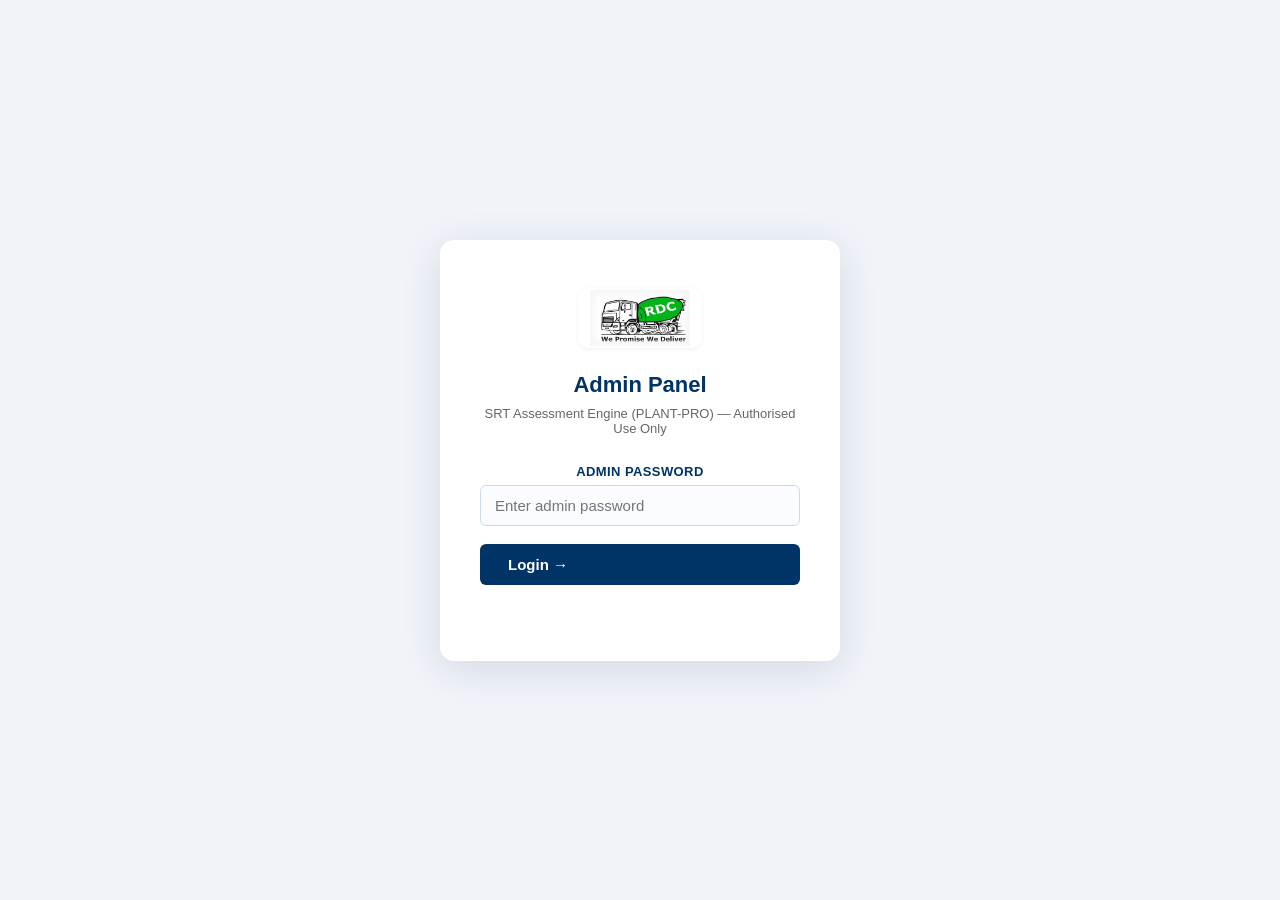
==== static/admin.html @ af44417e "SRT: add the Plant Quality Incharge (PQI) assessment beside Plant Manager A second assessment in the" ====
<!DOCTYPE html>
<html lang="en">
<head>
  <meta charset="UTF-8"/>
  <meta name="viewport" content="width=device-width, initial-scale=1.0"/>
  <title>Admin Panel – RDC SRT Assessment</title>
  <!-- v4.22 — skill v2.5: 9-cap, double-pass extreme-total review, per-competency recognition, top tier gated >250, integrity override, re-baseline batch -->
  <link rel="stylesheet" href="/static/style.css?v=4.23"/>
  <style>
    body { background: #f0f3f8; }

    /* ── Login ── */
    .login-wrap {
      min-height: 100vh; display: flex; align-items: center; justify-content: center;
    }
    .login-card {
      background: #fff; border-radius: 14px; padding: 48px 40px;
      box-shadow: 0 8px 40px rgba(0,51,102,.12); max-width: 400px; width: 100%;
      text-align: center;
    }
    .login-logo { font-size: 13px; font-weight: 800; letter-spacing: 4px; color: var(--blue);
      background: var(--blue-light); padding: 6px 18px; border-radius: 20px;
      display: inline-block; margin-bottom: 24px; }
    .login-title { font-size: 22px; font-weight: 700; color: var(--blue); margin-bottom: 8px; }
    .login-sub   { font-size: 13px; color: var(--grey-mid); margin-bottom: 28px; }
    .login-err   { color: var(--red); font-size: 13px; margin-top: 10px; min-height: 18px; }

    /* ── Dashboard ── */
    #dashboard { display: none; }

    .dash-header {
      background: var(--blue); color: #fff;
      padding: 14px 28px; display: flex; align-items: center;
      justify-content: space-between; gap: 16px;
    }
    .dash-header h1 { font-size: 17px; font-weight: 700; margin: 0; }
    .dash-header .sub { font-size: 12px; opacity: .75; }
    .dash-logout { background: rgba(255,255,255,.15); border: 1px solid rgba(255,255,255,.3);
      color: #fff; padding: 6px 16px; border-radius: 6px; cursor: pointer; font-size: 12px; }
    .dash-logout:hover { background: rgba(255,255,255,.25); }

    /* Stats row */
    .stats-row {
      display: flex; gap: 14px; flex-wrap: wrap; padding: 20px 24px 0;
    }
    .stat-card {
      background: #fff; border-radius: 10px; padding: 16px 24px; flex: 1; min-width: 140px;
      box-shadow: 0 2px 10px rgba(0,51,102,.07); text-align: center;
    }
    .stat-num   { font-size: 28px; font-weight: 800; color: var(--blue); }
    .stat-label { font-size: 12px; color: var(--grey-mid); margin-top: 2px; }

    /* Toolbar */
    .toolbar {
      display: flex; gap: 10px; align-items: center;
      padding: 16px 24px; flex-wrap: wrap;
    }
    .toolbar input {
      padding: 8px 14px; border: 1px solid #d0d9e6; border-radius: 7px;
      font-size: 13px; width: 220px;
    }
    .btn-refresh { background: var(--blue-light); color: var(--blue); border: none;
      padding: 8px 16px; border-radius: 7px; cursor: pointer; font-size: 13px; font-weight: 600; }
    .btn-refresh:hover { background: #d0ddf0; }

    /* Table */
    .table-wrap { padding: 0 24px 24px; overflow-x: auto; }
    table { width: 100%; border-collapse: collapse; background: #fff;
      border-radius: 10px; overflow: hidden; box-shadow: 0 2px 10px rgba(0,51,102,.07); }
    thead th {
      background: var(--blue); color: #fff; font-size: 12px; font-weight: 700;
      padding: 12px 14px; text-align: left; letter-spacing: .5px; text-transform: uppercase;
    }
    tbody tr { border-bottom: 1px solid #eef1f6; transition: background .15s; }
    tbody tr:hover { background: var(--blue-light); }
    tbody td { padding: 11px 14px; font-size: 13px; color: #333; vertical-align: middle; }
    tbody tr:last-child { border-bottom: none; }

    /* Status badges */
    .badge-completed  { background:#d4edda; color:#155724; padding:3px 10px; border-radius:12px; font-size:11px; font-weight:700; }
    .badge-progress   { background:#fff3cd; color:#856404; padding:3px 10px; border-radius:12px; font-size:11px; font-weight:700; }
    .badge-processing { background:#cfe2ff; color:#084298; padding:3px 10px; border-radius:12px; font-size:11px; font-weight:700; }
    .badge-failed     { background:#f8d7da; color:#721c24; padding:3px 10px; border-radius:12px; font-size:11px; font-weight:700; }
    .badge-stuck      { background:#fbd5b5; color:#7a3e00; padding:3px 10px; border-radius:12px; font-size:11px; font-weight:700; }
    /* Recruitment candidate — not on the employee master. Sits beside the
       name rather than in a column of its own: the table is already twelve
       columns wide, and this only ever applies to a minority of rows. */
    .badge-external   { background:#e6d9f5; color:#4b2c7a; padding:2px 8px; border-radius:12px; font-size:10px; font-weight:700; margin-left:6px; vertical-align:middle; }
    .version-badge    { background: rgba(255,255,255,.18); color:#fff; padding:3px 10px; border-radius:12px; font-size:11px; font-weight:700; letter-spacing:.5px; margin-left:8px; }
    .btn-diagnose { background: #6f42c1; color: #fff; border: none; padding: 5px 10px;
      border-radius: 6px; cursor: pointer; font-size: 12px; font-weight: 600; margin-left: 6px; }
    .btn-diagnose:hover { background: #5832a0; }
    .btn-clearlock { background: #fd7e14; color: #fff; border: none; padding: 5px 10px;
      border-radius: 6px; cursor: pointer; font-size: 12px; font-weight: 600; margin-left: 6px; }
    .btn-clearlock:hover { background: #c8600c; }

    /* Readiness colors — v2.4 5-tier */
    .ready-high { color: #0f5a0f; font-weight: 700; }  /* Ready for Higher Responsibility */
    .ready-pm   { color: #1a7a1a; font-weight: 700; }  /* Ready to be Plant Manager */
    .ready-mid  { color: #cc7700; font-weight: 700; }  /* Ready with Structured Support */
    .ready-low  { color: #cc0000; font-weight: 700; }  /* Not Yet Ready */
    .ready-vlow { color: #7a0000; font-weight: 700; }  /* Low Potential */

    /* Action buttons */
    .btn-view { background: var(--blue); color: #fff; border: none; padding: 5px 12px;
      border-radius: 6px; cursor: pointer; font-size: 12px; font-weight: 600; }
    .btn-view:hover { background: #002244; }
    .btn-pdf  { background: var(--gold); color: #fff; border: none; padding: 5px 12px;
      border-radius: 6px; cursor: pointer; font-size: 12px; font-weight: 600; margin-left: 6px; }
    .btn-pdf:hover { background: #a5780a; }
    .btn-pdf.disabled { background: #ccc; cursor: not-allowed; }
    .btn-del  { background: #dc3545; color: #fff; border: none; padding: 5px 12px;
      border-radius: 6px; cursor: pointer; font-size: 12px; font-weight: 600; margin-left: 6px; }
    .btn-del:hover { background: #a71d2a; }
    .btn-reset { background: #6c757d; color: #fff; border: none; padding: 5px 12px;
      border-radius: 6px; cursor: pointer; font-size: 12px; font-weight: 600; margin-left: 6px; }
    .btn-reset:hover { background: #545b62; }
    .btn-rescore { background: #17a2b8; color: #fff; border: none; padding: 5px 12px;
      border-radius: 6px; cursor: pointer; font-size: 12px; font-weight: 600; margin-left: 6px; }
    .btn-rescore:hover { background: #117a8b; }
    .btn-rescore-bulk { background: #e67e22; color: #fff; border: none;
      padding: 8px 14px; border-radius: 7px; cursor: pointer;
      font-size: 13px; font-weight: 700; }
    .btn-rescore-bulk:hover { background: #b35f10; }
    .btn-rescore-bulk:disabled { background: #ccc; cursor: not-allowed; }

    /* Access code modal */
    .ac-modal-bg {
      display: none; position: fixed; inset: 0; background: rgba(0,0,0,.55);
      z-index: 2000; justify-content: center; align-items: center;
      padding: 20px; overflow-y: auto;
    }
    .ac-modal-bg.show { display: flex; }
    .ac-modal-box {
      background: #fff; border-radius: 14px; width: 100%; max-width: 560px;
      padding: 32px; position: relative; box-shadow: 0 8px 40px rgba(0,51,102,.18);
      margin: auto;
    }
    .ac-code-display {
      background: var(--blue-light); border: 2px dashed var(--blue);
      border-radius: 10px; padding: 18px; text-align: center;
      margin: 16px 0;
    }
    .ac-code-value {
      font-family: 'Courier New', monospace;
      font-size: 30px; font-weight: 800; letter-spacing: 6px;
      color: var(--blue);
    }
    .ac-code-meta {
      font-size: 12px; color: var(--grey-mid); margin-top: 6px;
    }
    .ac-btn-copy {
      background: var(--gold); color: #fff; border: none;
      padding: 7px 14px; border-radius: 6px; cursor: pointer;
      font-size: 12px; font-weight: 600; margin-top: 10px;
    }
    .ac-btn-copy:hover { background: #a5780a; }
    .ac-share-url {
      word-break: break-all; background: #f7faff;
      padding: 10px 14px; border-radius: 7px;
      font-family: 'Courier New', monospace; font-size: 12px;
      color: var(--blue); margin-top: 8px;
    }
    .ac-list-wrap {
      margin-top: 24px; border-top: 1px solid #eef1f6; padding-top: 16px;
    }
    .ac-list-row {
      display: flex; align-items: center; gap: 10px;
      padding: 8px 0; border-bottom: 1px solid #f0f3f8; font-size: 13px;
    }
    .ac-list-code {
      font-family: 'Courier New', monospace; font-weight: 700;
      color: var(--blue); font-size: 14px; letter-spacing: 2px; flex: 1;
    }
    .ac-list-usage {
      padding: 2px 10px; border-radius: 12px; font-size: 11px; font-weight: 700;
    }
    .ac-usage-free { background: #d4edda; color: #155724; }
    .ac-usage-part { background: #fff3cd; color: #856404; }
    .ac-usage-full { background: #f8d7da; color: #721c24; }
    .ac-btn-small-del {
      background: #dc3545; color: #fff; border: none; padding: 3px 9px;
      border-radius: 5px; cursor: pointer; font-size: 11px; font-weight: 600;
    }
    .ac-btn-small-del:hover { background: #a71d2a; }

    /* Quick Test modal */
    .qt-modal-bg {
      display: none; position: fixed; inset: 0; background: rgba(0,0,0,.55);
      z-index: 2000; justify-content: center; align-items: center;
    }
    .qt-modal-bg.show { display: flex; }
    .qt-modal-box {
      background: #fff; border-radius: 14px; width: 100%; max-width: 480px;
      padding: 32px; position: relative; box-shadow: 0 8px 40px rgba(0,51,102,.18);
    }
    .qt-status {
      margin-top: 14px; font-size: 13px; padding: 10px 14px;
      border-radius: 7px; display: none;
    }
    .qt-status.info { background: #e8f0f7; color: var(--blue); display: block; }
    .qt-status.ok   { background: #d4edda; color: #155724;     display: block; }
    .qt-status.err  { background: #f8d7da; color: #721c24;     display: block; }
    .qt-bar-outer { background: #eef1f6; border-radius: 6px; height: 10px; margin-top: 10px; overflow: hidden; }
    .qt-bar-inner { height: 100%; border-radius: 6px; background: var(--gold); width: 0%; transition: width .4s; }

    /* Empty state */
    .empty-state { text-align: center; padding: 48px 24px; color: var(--grey-mid); }
    .empty-icon  { font-size: 40px; margin-bottom: 12px; }

    /* Report modal */
    .modal-bg {
      display: none; position: fixed; inset: 0; background: rgba(0,0,0,.55);
      z-index: 1000; justify-content: center; align-items: flex-start;
      padding: 40px 16px; overflow-y: auto;
    }
    .modal-bg.show { display: flex; }
    .modal-box {
      background: #fff; border-radius: 14px; width: 100%; max-width: 860px;
      padding: 32px; position: relative; margin: auto;
    }
    .modal-close {
      position: absolute; top: 16px; right: 16px;
      background: #f0f3f8; border: none; border-radius: 50%;
      width: 34px; height: 34px; font-size: 18px; cursor: pointer; font-weight: 700;
    }
    .modal-close:hover { background: #e0e5ef; }
    .modal-title { font-size: 18px; font-weight: 700; color: var(--blue); margin-bottom: 6px; }
    .modal-sub   { font-size: 13px; color: var(--grey-mid); margin-bottom: 24px; }

    .score-hero-sm {
      display: flex; gap: 14px; flex-wrap: wrap; margin-bottom: 20px;
    }
    .score-box-sm {
      background: var(--blue-light); border-radius: 8px; padding: 14px 20px;
      text-align: center; flex: 1; min-width: 120px;
    }
    .score-box-sm .num  { font-size: 24px; font-weight: 800; color: var(--blue); }
    .score-box-sm .lbl  { font-size: 11px; color: var(--grey-mid); margin-top: 2px; }

    /* Competency table in modal */
    .comp-modal-row {
      display: flex; align-items: center; gap: 10px;
      padding: 8px 0; border-bottom: 1px solid #f0f3f8;
    }
    .comp-modal-name { flex: 1; font-size: 13px; color: #333; }
    .comp-modal-bar  { flex: 2; background: #eef1f6; border-radius: 4px; height: 10px; overflow: hidden; }
    .comp-modal-fill { height: 100%; border-radius: 4px; }
    .comp-modal-score{ width: 40px; text-align: right; font-size: 13px; font-weight: 700; color: var(--blue); }

    /* ── Assessment tabs (Plant Manager / PQI) ── */
    .assess-tabs { display: flex; gap: 6px; padding: 16px 24px 0; }
    .assess-tab {
      background: #fff; border: 1px solid #d0d9e6; color: var(--blue); border-radius: 8px 8px 0 0;
      padding: 9px 18px; font-size: 13px; font-weight: 700; cursor: pointer;
    }
    .assess-tab.active { background: var(--blue); color: #fff; border-color: var(--blue); }
    .type-badge { padding: 2px 8px; border-radius: 10px; font-size: 10px; font-weight: 700; margin-left: 6px; }
    .type-badge.pm  { background: #e8f0f7; color: var(--blue); }
    .type-badge.pqi { background: #fff3cd; color: #7a5b00; }
    .pqi-banner { margin: 12px 24px 0; padding: 10px 14px; border-radius: 8px; font-size: 13px; display: none; }
    .pqi-banner.err  { background: #f8d7da; color: #721c24; display: block; }
    .pqi-banner.warn { background: #fff8e1; color: #5a4500; display: block; }
    .badge-review { background:#fbd5b5; color:#7a3e00; padding:2px 8px; border-radius:12px; font-size:10px; font-weight:700; margin-left:4px; }
    .ready-dev { color: #cc7700; font-weight: 700; }
    .pqi-section { margin-bottom: 18px; }
    .pqi-section h4 { font-size: 13px; color: var(--blue); margin: 0 0 8px; }
    .pqi-alert { padding: 10px 14px; border-radius: 8px; font-size: 13px; margin-bottom: 14px; }
    .pqi-alert.review { background: #fff4e0; border: 1px solid #cc7700; color: #5a3a00; }
    .pqi-alert.flag   { background: #fdecec; border: 1px solid #cc0000; color: #6b0000; }
    .srt-detail { border: 1px solid #e3e8ee; border-radius: 8px; margin-bottom: 8px; }
    .srt-detail summary { cursor: pointer; padding: 8px 12px; font-size: 13px; font-weight: 600; color: #333; }
    .srt-detail .body { padding: 0 12px 10px; font-size: 12.5px; color: #333; line-height: 1.55; }
  </style>
</head>
<body>

<!-- ── LOGIN ───────────────────────────────────────────────────────────────── -->
<div id="loginWrap" class="login-wrap">
  <div class="login-card">
    <div class="login-logo" style="display:inline-flex;align-items:center;justify-content:center;height:60px;padding:4px 12px;background:#fff;border-radius:10px;box-shadow:0 1px 4px rgba(0,0,0,.06);">
      <img src="/static/rdc-logo.png?v=1" alt="RDC" style="max-height:56px;max-width:160px;object-fit:contain;display:block;" onerror="this.remove();this.parentNode.textContent='RDC CONCRETE';this.parentNode.style.padding='6px 18px';" />
    </div>
    <div class="login-title">Admin Panel</div>
    <div class="login-sub">SRT Assessment Engine (PLANT-PRO) — Authorised Use Only</div>
    <div class="form-group">
      <label>Admin Password</label>
      <input type="password" id="pwInput" placeholder="Enter admin password"
        onkeydown="if(event.key==='Enter') doLogin()" autocomplete="current-password"/>
    </div>
    <button class="btn btn-primary" style="width:100%;" onclick="doLogin()">Login →</button>
    <div class="login-err" id="loginErr"></div>
  </div>
</div>

<!-- ── DASHBOARD ───────────────────────────────────────────────────────────── -->
<div id="dashboard">

  <div class="dash-header">
    <div style="display:flex;align-items:center;gap:14px;">
      <div style="width:110px;height:56px;background:#fff;border-radius:8px;padding:4px 8px;display:flex;align-items:center;justify-content:center;flex-shrink:0;">
        <img src="/static/rdc-logo.png?v=1" alt="RDC" style="max-width:100%;max-height:100%;object-fit:contain;display:block;" onerror="this.remove();this.parentNode.style.color='var(--blue)';this.parentNode.style.fontWeight='900';this.parentNode.style.fontSize='20px';this.parentNode.textContent='RDC';" />
      </div>
      <div>
        <h1>
          RDC – Plant Incharge Situation Based Competency Assessment Engine (PLANT-PRO)
          <span class="version-badge" title="Frontend build — confirms this browser has the latest admin.html loaded">v4.22</span>
        </h1>
        <div class="sub">Admin Panel | Confidential – Head Office Use Only</div>
      </div>
    </div>
    <span id="hrIdentity" style="display:none;margin-right:12px;font-size:13px;opacity:.75;"></span>
    <button class="dash-logout" onclick="logout()">Logout</button>
  </div>

  <!-- Which assessment the dashboard shows. HR chooses here; candidates never
       choose — their access code decides. -->
  <div class="assess-tabs" id="assessTabs">
    <button class="assess-tab active" id="tab-plant_manager" onclick="setAssessment('plant_manager')">Plant Manager</button>
    <button class="assess-tab" id="tab-pqi" onclick="setAssessment('pqi')">Plant Quality Incharge (PQI)</button>
  </div>
  <div class="pqi-banner" id="pqiBanner"></div>

  <div class="stats-row" id="statsRow">
    <div class="stat-card"><div class="stat-num" id="st-total">0</div><div class="stat-label">Total Assessments</div></div>
    <div class="stat-card"><div class="stat-num" id="st-done">0</div><div class="stat-label">Completed</div></div>
    <div class="stat-card"><div class="stat-num" id="st-inprog">0</div><div class="stat-label">In Progress</div></div>
    <div class="stat-card"><div class="stat-num" id="st-avg">—</div><div class="stat-label" id="st-avg-label">Avg Score (/300)</div></div>
  </div>

  <div class="toolbar">
    <input type="text" id="searchInput" placeholder="🔍 Search by name or plant…" oninput="renderTable()"/>
    <button class="btn-refresh" onclick="loadSessions()">↻ Refresh</button>
    <button class="btn btn-outline btn-sm" onclick="openAccessCodeModal()" title="Generate a 10-digit access code HR can share with up to 10 candidates">+ New Assessment</button>
    <button class="btn btn-primary btn-sm" onclick="openQuickTest()" title="Run a full pipeline test without answering 30 questions">🧪 Quick Test</button>
    <button class="btn-rescore-bulk" onclick="rescoreAllStuck()" title="Rescue every session that has all 30 answers but is stuck 'In Progress'. Uses stored transcripts — no candidate involvement. Processes 2 at a time.">🚑 Rescore All Stuck</button>
    <button class="btn-rescore-bulk" style="background:#8e44ad;" onclick="rescoreValidationBatch()" title="RE-BASELINE: force-full rescore ALL completed sessions under the current skill (v2.5). Wipes prior scores so every question is re-scored fresh. ~30 calls/candidate — slow and uses API quota. Use after a skill calibration change.">⟳⟳ Re-baseline All</button>
  </div>

  <div class="table-wrap">
    <table>
      <thead id="sessionsHead">
        <tr>
          <th>#</th>
          <th>Candidate Name</th>
          <th>Plant Location</th>
          <th>Date</th>
          <th>Created</th>
          <th>Status</th>
          <th>Score /300</th>
          <th>Normalised %</th>
          <th>Readiness</th>
          <th>Answered</th>
          <th>Actions</th>
          <th>Delete</th>
        </tr>
      </thead>
      <tbody id="sessionsBody"></tbody>
    </table>
    <div class="empty-state" id="emptyState" style="display:none;">
      <div class="empty-icon">📋</div>
      <div>No assessments found.</div>
    </div>
  </div>
</div>

<!-- ── QUICK TEST MODAL ──────────────────────────────────────────────────────── -->
<div class="qt-modal-bg" id="qtModal">
  <div class="qt-modal-box">
    <button class="modal-close" onclick="closeQuickTest()">✕</button>
    <div class="modal-title">🧪 Quick Test — Pipeline Check</div>
    <div class="modal-sub" style="margin-bottom:20px;">
      Creates a dummy assessment session with auto-generated answers and runs the full
      scoring + report + PDF pipeline. No need to answer 30 questions.
    </div>
    <div class="form-group">
      <label>Assessment</label>
      <select id="qt-type" style="width:100%;padding:8px 12px;border:1px solid #d0d9e6;border-radius:7px;font-size:13px;">
        <option value="plant_manager">Plant Manager</option>
        <option value="pqi">Plant Quality Incharge (PQI)</option>
      </select>
    </div>
    <div class="form-group" style="margin-top:12px;">
      <label>Test Candidate Name</label>
      <input type="text" id="qt-name" value="Admin Test Run" style="width:100%;padding:8px 12px;border:1px solid #d0d9e6;border-radius:7px;font-size:13px;"/>
    </div>
    <div class="form-group" style="margin-top:12px;">
      <label>Plant Location</label>
      <input type="text" id="qt-plant" value="Test Plant – QA" style="width:100%;padding:8px 12px;border:1px solid #d0d9e6;border-radius:7px;font-size:13px;"/>
    </div>
    <div style="margin-top:20px; display:flex; gap:10px;">
      <button class="btn btn-primary" id="qt-start-btn" onclick="startQuickTest()" style="flex:1;">▶ Start Test</button>
      <button class="btn btn-outline" onclick="closeQuickTest()">Cancel</button>
    </div>
    <div class="qt-status" id="qt-status"></div>
    <div class="qt-bar-outer" id="qt-bar-outer" style="display:none;">
      <div class="qt-bar-inner" id="qt-bar"></div>
    </div>
    <div id="qt-sid" style="margin-top:10px;font-size:11px;color:#888;word-break:break-all;"></div>
  </div>
</div>

<!-- ── ACCESS CODE MODAL ────────────────────────────────────────────────────── -->
<div class="ac-modal-bg" id="acModal">
  <div class="ac-modal-box">
    <button class="modal-close" onclick="closeAccessCodeModal()">✕</button>
    <div class="modal-title">🔑 New Assessment — Generate Access Code</div>
    <div class="modal-sub" style="margin-bottom:14px;">
      Generate a 10-digit access code that HR can share with candidates.
      Up to <strong>10 candidates</strong> can use the same code to start their assessment.
    </div>

    <div class="form-group">
      <label>Assessment this code starts *</label>
      <div style="display:flex;gap:18px;font-size:13px;margin-top:4px;">
        <label style="font-weight:600;"><input type="radio" name="ac-type" value="plant_manager" checked/> Plant Manager</label>
        <label style="font-weight:600;"><input type="radio" name="ac-type" value="pqi"/> Plant Quality Incharge (PQI)</label>
      </div>
      <div style="font-size:11px;color:var(--grey-mid);margin-top:4px;">The code alone decides the assessment — candidates are never offered a choice.</div>
    </div>

    <div class="form-group" style="margin-top:12px;">
      <label>Optional Label (for your reference only)</label>
      <input type="text" id="ac-label" placeholder="e.g., Bangalore batch 1 / Nov-2026"
             style="width:100%;padding:8px 12px;border:1px solid #d0d9e6;border-radius:7px;font-size:13px;"/>
    </div>

    <div style="margin-top:14px;">
      <button class="btn btn-primary" id="ac-gen-btn" onclick="generateAccessCode()" style="width:100%;">
        ✨ Generate New 10-Digit Code
      </button>
    </div>

    <!-- Newly generated code panel -->
    <div id="ac-new-code-wrap" style="display:none;">
      <div class="ac-code-display">
        <div style="font-size:12px;color:var(--grey-mid);margin-bottom:4px;">NEW ACCESS CODE</div>
        <div class="ac-code-value" id="ac-new-code">0000000000</div>
        <div class="ac-code-meta" id="ac-new-meta">Up to 10 uses · share with HR</div>
        <button class="ac-btn-copy" onclick="copyAccessCode()">📋 Copy Code</button>
      </div>

      <div style="background:#fff8e1;border-left:4px solid var(--gold);padding:12px 14px;border-radius:6px;font-size:12px;color:#5a4500;margin-top:10px;line-height:1.6;">
        <strong>🔒 Anti-cheating rule:</strong> Share the code with the candidate
        <em>only</em> when they are online and ready to begin. Never include the
        code in the assessment link. Send the candidate this common URL only:
      </div>
      <div class="ac-share-url" id="ac-share-url">—</div>
      <button class="ac-btn-copy" onclick="copyShareUrl()" style="background:var(--blue);margin-top:6px;">📋 Copy Assessment URL</button>
    </div>

    <!-- List of existing codes -->
    <div class="ac-list-wrap">
      <div style="display:flex;justify-content:space-between;align-items:center;margin-bottom:8px;">
        <strong style="font-size:13px;color:var(--blue);">Existing Access Codes</strong>
        <button class="btn-refresh" style="padding:4px 10px;font-size:11px;" onclick="loadAccessCodes()">↻ Refresh</button>
      </div>
      <div id="ac-list" style="font-size:13px;">
        <div style="color:var(--grey-mid);padding:10px 0;">Loading…</div>
      </div>
    </div>
  </div>
</div>

<!-- ── REPORT MODAL ─────────────────────────────────────────────────────────── -->
<div class="modal-bg" id="reportModal">
  <div class="modal-box">
    <button class="modal-close" onclick="closeModal()">✕</button>
    <div class="modal-title" id="m-title">Assessment Report</div>
    <div class="modal-sub"  id="m-sub"></div>

    <div class="score-hero-sm">
      <div class="score-box-sm"><div class="num" id="m-total">—</div><div class="lbl">Score /300</div></div>
      <div class="score-box-sm"><div class="num" id="m-pct">—</div><div class="lbl">Normalised %</div></div>
      <div class="score-box-sm"><div class="num" id="m-ready" style="font-size:14px;">—</div><div class="lbl">Readiness</div></div>
    </div>

    <div style="margin-bottom:16px;">
      <strong style="font-size:13px;color:var(--blue);">Competency Scores</strong>
      <div id="m-competencies" style="margin-top:10px;"></div>
    </div>

    <div style="display:flex; gap:16px; flex-wrap:wrap; margin-bottom:16px;">
      <div style="flex:1; min-width:200px;">
        <strong style="font-size:13px;color:var(--blue);">Top Strengths</strong>
        <ul id="m-strengths" style="margin-top:8px; font-size:13px; color:#333; padding-left:18px;"></ul>
      </div>
      <div style="flex:1; min-width:200px;">
        <strong style="font-size:13px;color:var(--blue);">Development Areas</strong>
        <ul id="m-devareas" style="margin-top:8px; font-size:13px; color:#333; padding-left:18px;"></ul>
      </div>
    </div>

    <div style="margin-bottom:16px;">
      <strong style="font-size:13px;color:var(--blue);">30-60-90 Day Coaching Plan</strong>
      <div id="m-coaching" style="margin-top:10px;"></div>
    </div>

    <div style="text-align:center; margin-top:24px;">
      <button class="btn btn-primary" id="m-pdf-btn" onclick="downloadPdf()">⬇️ Download PDF Report</button>
      &nbsp;
      <button class="btn btn-outline" onclick="closeModal()">Close</button>
    </div>
  </div>
</div>

<script>
let adminToken   = '';
let allSessions  = [];
let currentSid   = '';

// ─── Assessment tabs ─────────────────────────────────────────────────────────
// Which assessment the dashboard shows, remembered per browser. The Plant
// Manager tab renders exactly the table and stats it always did.
let activeAssessment = (() => {
  try { return localStorage.getItem('rdc_admin_assessment') === 'pqi' ? 'pqi' : 'plant_manager'; }
  catch (_) { return 'plant_manager'; }
})();
let pqiMasterStatus = null;

const TABLE_HEADERS = {
  plant_manager: ['#', 'Candidate Name', 'Plant Location', 'Date', 'Created', 'Status', 'Score /300',
                  'Normalised %', 'Readiness', 'Answered', 'Actions', 'Delete'],
  pqi:           ['#', 'Candidate Name', 'Plant Location', 'Date', 'Created', 'Status', 'Overall /100',
                  'Technical', 'Business', 'AFI', 'Readiness', 'Answered', 'Actions', 'Delete'],
};

function setAssessment(type) {
  activeAssessment = type === 'pqi' ? 'pqi' : 'plant_manager';
  try { localStorage.setItem('rdc_admin_assessment', activeAssessment); } catch (_) {}
  document.getElementById('tab-plant_manager').classList.toggle('active', activeAssessment === 'plant_manager');
  document.getElementById('tab-pqi').classList.toggle('active', activeAssessment === 'pqi');
  document.getElementById('sessionsHead').innerHTML =
    '<tr>' + TABLE_HEADERS[activeAssessment].map(h => `<th>${h}</th>`).join('') + '</tr>';
  document.getElementById('st-avg-label').textContent =
    activeAssessment === 'pqi' ? 'Avg Overall (/100)' : 'Avg Score (/300)';
  renderPqiBanner();
  updateStats();
  renderTable();
}

function sessionsOfActiveType() {
  return allSessions.filter(s => (s.assessment_type || 'plant_manager') === activeAssessment);
}

async function loadPqiMaster() {
  try {
    const res = await fetch('/api/admin/pqi-master', { headers: { 'X-Admin-Token': adminToken } });
    if (res.ok) pqiMasterStatus = await res.json();
  } catch (_) {}
  renderPqiBanner();
}

function renderPqiBanner() {
  const el = document.getElementById('pqiBanner');
  el.className = 'pqi-banner';
  el.innerHTML = '';
  if (activeAssessment !== 'pqi' || !pqiMasterStatus) return;
  const m = pqiMasterStatus;
  if (!m.available) {
    el.className = 'pqi-banner err';
    el.innerHTML = '<strong>PQI is unavailable</strong> — the master workbook failed validation, so PQI codes '
      + 'cannot be generated or started. Plant Manager is not affected.<br><small>' + escHtml(m.error || '') + '</small>';
    return;
  }
  el.className = 'pqi-banner warn';
  el.innerHTML = `Master <strong>${escHtml(m.version)}</strong> (${escHtml(m.status)}) · ${escHtml(m.rubric_version)}`
    + ` · ${m.srts} SRTs · evaluator ${escHtml(m.evaluator_model)}`
    + ((m.warnings || []).length ? '<br><small>⚠ ' + m.warnings.map(escHtml).join('<br>⚠ ') + '</small>' : '');
}

// ─── Login ───────────────────────────────────────────────────────────────────
async function doLogin() {
  const pw = document.getElementById('pwInput').value;
  document.getElementById('loginErr').textContent = '';
  try {
    const res = await fetch('/api/admin/login', {
      method: 'POST',
      headers: { 'Content-Type': 'application/json' },
      body: JSON.stringify({ password: pw }),
    });
    if (!res.ok) throw new Error('Wrong password');
    const d = await res.json();
    adminToken = d.token;
    localStorage.setItem('rdc_admin_token', adminToken);
    showDashboard();
  } catch (e) {
    document.getElementById('loginErr').textContent = '❌ ' + e.message;
  }
}

// Set when the HR platform has already identified us; null on Railway/local.
let hrEmail = null;

function logout() {
  // Signed in through the HR portal: clearing local state achieves nothing,
  // since the next load is recognised again. End the shared session instead.
  if (hrEmail) { window.location.href = '/api/auth/logout'; return; }
  adminToken = '';
  localStorage.removeItem('rdc_admin_token');
  document.getElementById('dashboard').style.display = 'none';
  document.getElementById('loginWrap').style.display = 'flex';
}

// On the HR platform nginx has already checked us against the HR allowlist, so
// asking for the password again is pointless. Ask who we are; fall back to the
// stored token, then to the login screen.
window.onload = async () => {
  try {
    const res = await fetch('/api/admin/me');
    if (res.ok) {
      const d = await res.json();
      if (d.email) {
        hrEmail = d.email;
        const badge = document.getElementById('hrIdentity');
        if (badge) { badge.textContent = d.email; badge.style.display = 'inline'; }
        showDashboard();
        return;
      }
    }
  } catch (e) { /* fall through */ }
  const t = localStorage.getItem('rdc_admin_token');
  if (t) { adminToken = t; showDashboard(); }
};

function showDashboard() {
  document.getElementById('loginWrap').style.display  = 'none';
  document.getElementById('dashboard').style.display  = 'block';
  setAssessment(activeAssessment);
  loadPqiMaster();
  loadSessions();
}

// ─── Load Sessions ────────────────────────────────────────────────────────────
async function loadSessions() {
  try {
    const res = await fetch('/api/admin/sessions', {
      headers: { 'X-Admin-Token': adminToken },
    });
    if (res.status === 401) { logout(); return; }
    allSessions = await res.json();
    updateStats();
    renderTable();
  } catch (e) {
    console.error('Load error', e);
  }
}

function updateStats() {
  const list     = sessionsOfActiveType();
  const isPqiTab = activeAssessment === 'pqi';
  const total    = list.length;
  const done     = list.filter(s => s.status === 'completed').length;
  const inprog   = total - done;
  const scores   = isPqiTab
    ? list.map(s => (s.pqi_headline || {}).overall).filter(v => typeof v === 'number')
    : list.filter(s => typeof s.total_score === 'number').map(s => s.total_score);
  const mean     = scores.length ? scores.reduce((a,b)=>a+b,0)/scores.length : null;
  const avg      = mean === null ? '—' : (isPqiTab ? mean.toFixed(1) : Math.round(mean));

  document.getElementById('st-total').textContent  = total;
  document.getElementById('st-done').textContent   = done;
  document.getElementById('st-inprog').textContent = inprog;
  document.getElementById('st-avg').textContent    = avg;
}

function renderTable() {
  const q   = (document.getElementById('searchInput').value || '').toLowerCase();
  const base = sessionsOfActiveType();
  const filtered = q
    ? base.filter(s =>
        s.candidate_name.toLowerCase().includes(q) ||
        s.plant_location.toLowerCase().includes(q) ||
        // So "external" typed in the search box lists exactly the
        // recruitment sessions.
        (s.candidate_type === 'external' && 'external'.includes(q)))
    : base;

  const body = document.getElementById('sessionsBody');
  body.innerHTML = '';

  if (!filtered.length) {
    document.getElementById('emptyState').style.display = 'block';
    return;
  }
  document.getElementById('emptyState').style.display = 'none';

  filtered.forEach((s, i) => {
    const rawStatus   = s.status || 'in_progress';
    const isDone      = rawStatus === 'completed';
    const isFailed    = rawStatus === 'failed';
    const isProcessing = rawStatus === 'processing';
    // Stable answer count from DB — NOT scores (which gets wiped on rescore).
    const transcripts = s.collected_count || 0;
    const hasAnyAnsw  = transcripts > 0;
    const hasFullAnsw = transcripts >= 30;
    // Rescore is safe whenever there's AT LEAST ONE transcript — the scorer
    // handles empty answers by returning 0 immediately without an API call,
    // so a partial submit (e.g. Sateshwar's 21/30) still produces a usable
    // report (just with 0s for the unanswered questions).
    const canRescore  = hasAnyAnsw;
    // Reset wipes transcripts — only offer it when the candidate has
    // literally zero stored answers. Never show on rows that have any work
    // the candidate submitted.
    const canReset    = !isDone && !hasAnyAnsw;
    // Clear-lock flips a 'processing' lock to 'failed' so Rescore can re-enter.
    const canClearLock = isProcessing;
    const readyCls    = readinessClass(s.readiness);
    const scoreStr    = typeof s.total_score === 'number' ? s.total_score : '—';
    const normStr     = typeof s.normalized === 'number' ? s.normalized.toFixed(1) + '%' : '—';
    // PQI rows show its four headline scores in place of Score /300 and Normalised %.
    const scoreCells  = activeAssessment === 'pqi' ? pqiScoreCells(s, readyCls) : null;

    // Precise status badge — distinguish in_progress (candidate didn't finish)
    // from processing (pipeline running) from failed (errored) from stuck.
    let badgeHtml;
    if (isDone) {
      badgeHtml = `<span class="badge-completed">✅ Completed</span>`;
    } else if (isFailed) {
      const errTip = s.error ? escHtml(s.error) : 'Pipeline failed — click Rescore to retry';
      badgeHtml = `<span class="badge-failed" title="${errTip}">❌ Failed</span>`;
    } else if (isProcessing && hasFullAnsw) {
      // v4.20: differentiate "running" from "actually stuck" using
      // processing_started_at duration. <5 min = likely running. >5 min = stuck.
      let mins = null;
      if (s.processing_started_at) {
        const startMs = new Date(s.processing_started_at).getTime();
        if (!isNaN(startMs)) mins = Math.floor((Date.now() - startMs) / 60000);
      }
      if (mins !== null && mins < 5) {
        badgeHtml = `<span class="badge-processing" title="Pipeline is running now — started ${mins} min ago">🔄 Processing (${mins}m)</span>`;
      } else if (mins !== null) {
        badgeHtml = `<span class="badge-stuck" title="Stuck for ${mins} minutes — pipeline likely died (deploy/OOM). Watchdog auto-fails sessions stuck >15 min so you can Rescore without manual Clear Lock.">⏱ Stuck (${mins}m)</span>`;
      } else {
        badgeHtml = `<span class="badge-stuck" title="All 30 answers submitted but status is still 'processing'. Watchdog will auto-fail this within 15 min so you can click 🔁 Rescore.">⏱ Stuck (processing)</span>`;
      }
    } else if (isProcessing) {
      badgeHtml = `<span class="badge-processing" title="Pipeline is running now — AI scoring in flight">🔄 Processing</span>`;
    } else {
      // in_progress — candidate started but hasn't submitted
      badgeHtml = `<span class="badge-progress" title="Candidate has not yet submitted all 30 answers">⏳ In Progress</span>`;
    }

    body.innerHTML += `
      <tr>
        <td>${i+1}</td>
        <td><strong>${escHtml(s.candidate_name)}</strong>${s.candidate_type === 'external' ? '<span class="badge-external" title="External recruitment candidate — not on the employee master">External</span>' : ''}</td>
        <td>${escHtml(s.plant_location)}</td>
        <td>${escHtml(s.assessment_date)}</td>
        <td title="${escHtml(absTime(s.created_at))}" style="font-size:12px;color:var(--grey-mid);">${escHtml(relTime(s.created_at))}</td>
        <td>${badgeHtml}</td>
        ${scoreCells !== null ? scoreCells : `<td style="font-weight:700;color:var(--blue);">${scoreStr}</td>
        <td>${normStr}</td>
        <td class="${readyCls}">${escHtml(s.readiness || '—')}</td>`}
        <td title="Scored: ${s.questions_answered}/30 · Transcripts in DB: ${transcripts}/30">${s.questions_answered} / 30${transcripts > s.questions_answered ? ` <span style="color:#1a7a1a;font-size:10px;">(${transcripts} saved)</span>` : ''}</td>
        <td>
          ${isDone ? `<button class="btn-view" onclick="viewReport('${s.session_id}')">👁 View</button>` : ''}
          <button class="btn-pdf ${s.has_pdf ? '' : 'disabled'}"
            onclick="${s.has_pdf ? `downloadPdfFor('${s.session_id}')` : ''}"
            title="${s.has_pdf ? 'Download PDF' : 'PDF not available'}">⬇️ PDF</button>
          ${canRescore ? `<button class="btn-rescore" onclick="rescoreSession('${s.session_id}','${escHtml(s.candidate_name)}')" title="${isDone ? 'Smart resume — re-runs only errored/missing questions (preserves valid prior scores)' : (hasFullAnsw ? 'Session got stuck mid-pipeline. All 30 answers are safe — click to resume cleanly from stored transcripts.' : `Partial submit: ${transcripts}/30 answers stored. Rescore will use what's there; unanswered questions score 0.`)}">🔁 Rescore</button>` : ''}
          ${canRescore && isDone ? `<button class="btn-rescore" style="background:#8e44ad;" onclick="forceFullRescoreSession('${s.session_id}','${escHtml(s.candidate_name)}')" title="Force full rescore — WIPES all 30 prior scores and re-runs every question under the latest skill prompt. Use after a calibration change.">⟳⟳ Full</button>` : ''}
          ${canClearLock ? `<button class="btn-clearlock" onclick="clearLock('${s.session_id}','${escHtml(s.candidate_name)}')" title="Clear the 'processing' lock so you can Rescore. Use when a deploy killed the pipeline mid-run and the session is now hung.">🔓 Clear Lock</button>` : ''}
          <button class="btn-diagnose" onclick="diagnoseSession('${s.session_id}','${escHtml(s.candidate_name)}')" title="Show detailed backend state for this session (status, progress, errors, transcript count, scoring errors)">🔍 Diagnose</button>
          ${canReset ? `<button class="btn-reset" onclick="resetSession('${s.session_id}','${escHtml(s.candidate_name)}')" title="Reset stuck session — WIPES stored answers, candidate must re-take the test. Use only when 30/30 answers are NOT yet submitted.">↺ Reset</button>` : ''}
        </td>
        <td>
          <button class="btn-del" onclick="deleteSession('${s.session_id}','${escHtml(s.candidate_name)}')"
            title="Delete this assessment">🗑 Delete</button>
        </td>
      </tr>`;
  });
}

// v2.4: 5-tier readiness color mapping. Order matters — check most-specific
// substrings first so "Ready for Higher Responsibility" doesn't match the
// less-specific "Ready" prefix.
function readinessClass(text) {
  const t = (text || '').toLowerCase();
  if (t.includes('higher'))         return 'ready-high';   // Ready for Higher Responsibility
  if (t.includes('plant manager'))  return 'ready-pm';     // Ready to be Plant Manager
  if (t.includes('structured'))     return 'ready-mid';    // Ready with Structured Support
  if (t.includes('low potential'))  return 'ready-vlow';   // Low Potential
  if (t.includes('not ready') || t.includes('not yet')) return 'ready-low';  // Not Yet Ready
  // PQI bands (Candidate_Output_Spec)
  if (t.includes('high readiness')) return 'ready-high';
  if (t === 'ready')                return 'ready-pm';
  if (t.includes('developing'))     return 'ready-dev';
  return '';
}

function fmt1(v) { return typeof v === 'number' ? v.toFixed(1) : '—'; }

function pqiScoreCells(s, readyCls) {
  const h = s.pqi_headline || {};
  const review = h.manual_review ? '<span class="badge-review" title="Manual review required — see the report">Review</span>' : '';
  const flags  = h.critical_flags ? `<span class="badge-failed" style="margin-left:4px;font-size:10px;" title="Confirmed Critical Flags">${h.critical_flags} flag${h.critical_flags > 1 ? 's' : ''}</span>` : '';
  return `<td style="font-weight:700;color:var(--blue);">${fmt1(h.overall)}</td>
        <td>${fmt1(h.technical)}</td>
        <td>${fmt1(h.business)}</td>
        <td>${fmt1(h.afi)}</td>
        <td class="${readyCls}">${escHtml(s.readiness || '—')}${review}${flags}</td>`;
}

function escHtml(str) {
  return String(str).replace(/&/g,'&amp;').replace(/</g,'&lt;').replace(/>/g,'&gt;');
}

// Relative time formatter — e.g. "2 min ago", "3 hrs ago", "2 days ago"
function relTime(iso) {
  if (!iso) return '—';
  const d = new Date(iso);
  if (isNaN(d.getTime())) return '—';
  const secs = Math.floor((Date.now() - d.getTime()) / 1000);
  if (secs < 60)       return `${secs}s ago`;
  if (secs < 3600)     return `${Math.floor(secs/60)} min ago`;
  if (secs < 86400)    return `${Math.floor(secs/3600)} hr ago`;
  if (secs < 86400*30) return `${Math.floor(secs/86400)} day${secs>=86400*2?'s':''} ago`;
  return d.toISOString().slice(0, 10);
}

function absTime(iso) {
  if (!iso) return '';
  const d = new Date(iso);
  if (isNaN(d.getTime())) return '';
  // Local time, e.g. "2026-04-21 14:30"
  const pad = n => String(n).padStart(2, '0');
  return `${d.getFullYear()}-${pad(d.getMonth()+1)}-${pad(d.getDate())} ${pad(d.getHours())}:${pad(d.getMinutes())}`;
}

// ─── View Report Modal ────────────────────────────────────────────────────────
async function viewReport(sid) {
  currentSid = sid;
  try {
    const res = await fetch(`/api/admin/report/${sid}`, {
      headers: { 'X-Admin-Token': adminToken },
    });
    if (!res.ok) { alert('Report not available'); return; }
    const d = await res.json();
    if (d.assessment_type === 'pqi') { showPqiReport(sid, d.candidate, d.report); return; }
    populateModal(d.candidate, d.report);
    document.getElementById('reportModal').classList.add('show');
  } catch (e) { alert('Error loading report: ' + e.message); }
}

function populateModal(cand, r) {
  document.getElementById('m-title').textContent =
    `Report: ${cand.candidate_name}`;
  document.getElementById('m-sub').textContent =
    `${cand.plant_location}  |  ${cand.assessment_date}  |  Confidential`;

  document.getElementById('m-total').textContent = r.overall_score_out_of_300 ?? '—';
  document.getElementById('m-pct').textContent   = typeof r.normalized_score_out_of_100 === 'number'
    ? r.normalized_score_out_of_100.toFixed(1) + '%' : '—';
  const readEl = document.getElementById('m-ready');
  readEl.textContent  = r.overall_readiness || '—';
  readEl.className    = 'num ' + readinessClass(r.overall_readiness);

  // Competencies
  const cEl = document.getElementById('m-competencies');
  cEl.innerHTML = '';
  for (const [name, score] of Object.entries(r.competency_summary || {})) {
    const pct = (score / 10) * 100;
    const col = score >= 8 ? '#1a7a1a' : score >= 6 ? '#0055aa' : score >= 4 ? '#cc7700' : '#cc0000';
    cEl.innerHTML += `
      <div class="comp-modal-row">
        <div class="comp-modal-name">${escHtml(name)}</div>
        <div class="comp-modal-bar"><div class="comp-modal-fill" style="width:${pct}%;background:${col};"></div></div>
        <div class="comp-modal-score">${Number(score).toFixed(1)}</div>
      </div>`;
  }

  // Strengths
  const sEl = document.getElementById('m-strengths');
  sEl.innerHTML = (r.top_strengths || []).map(x=>`<li>${escHtml(x)}</li>`).join('');

  // Dev areas
  const dEl = document.getElementById('m-devareas');
  dEl.innerHTML = (r.development_areas || []).map(x=>`<li>${escHtml(x)}</li>`).join('');

  // Coaching
  const coEl = document.getElementById('m-coaching');
  const phases = [['30_days','First 30 Days','var(--blue)'],['60_days','31–60 Days','var(--gold)'],['90_days','61–90 Days','#1a7a1a']];
  coEl.innerHTML = '';
  for (const [key, lbl, col] of phases) {
    const items = (r.coaching_plan_30_60_90 || {})[key] || [];
    coEl.innerHTML += `
      <div style="margin-bottom:10px;">
        <div style="font-weight:700;font-size:12px;color:${col};margin-bottom:4px;">${lbl}</div>
        <ul style="font-size:13px;color:#333;padding-left:18px;margin:0;">
          ${items.map(x=>`<li>${escHtml(x)}</li>`).join('')}
        </ul>
      </div>`;
  }
}

function closeModal() {
  document.getElementById('reportModal').classList.remove('show');
  currentSid = '';
}

// ─── PQI report modal ────────────────────────────────────────────────────────
function pqiModalEl() {
  let el = document.getElementById('pqiReportModal');
  if (!el) {
    el = document.createElement('div');
    el.className = 'modal-bg';
    el.id = 'pqiReportModal';
    el.innerHTML = '<div class="modal-box"><button class="modal-close" onclick="closePqiReport()">✕</button>'
                 + '<div id="pqiReportBody"></div></div>';
    el.addEventListener('click', (ev) => { if (ev.target === el) closePqiReport(); });
    document.body.appendChild(el);
  }
  return el;
}

function closePqiReport() {
  pqiModalEl().classList.remove('show');
  currentSid = '';
}

function showPqiReport(sid, cand, r) {
  const e = escHtml;
  const modal = pqiModalEl();
  const ready = r.readiness || {};
  const m = r.master || {};
  const review = r.second_review || {};
  const box = (num, lbl, cls) =>
    `<div class="score-box-sm"><div class="num ${cls || ''}">${num}</div><div class="lbl">${lbl}</div></div>`;

  const comps = (r.competency_scores || []).map(c => {
    const col = c.score >= 8 ? '#1a7a1a' : c.score >= 6 ? '#0055aa' : c.score >= 4 ? '#cc7700' : '#cc0000';
    return `<div class="comp-modal-row">
        <div class="comp-modal-name">${e(c.code)} · ${e(c.name)} <span style="color:#999;font-size:11px;">${e(c.lens)} ×${c.weight}</span></div>
        <div class="comp-modal-bar"><div class="comp-modal-fill" style="width:${(c.score / 10) * 100}%;background:${col};"></div></div>
        <div class="comp-modal-score">${fmt1(c.score)}</div>
      </div>`;
  }).join('');

  const alerts = []
  if (ready.manual_review_required) {
    alerts.push(`<div class="pqi-alert review"><strong>Manual review required</strong><br>${(ready.manual_review_reasons || []).map(e).join('<br>')}</div>`);
  }
  if ((ready.caps || []).length) {
    alerts.push(`<div class="pqi-alert review">Score band <strong>${e(ready.score_band)}</strong>, classification <strong>${e(ready.band)}</strong>:<br>${ready.caps.map(c => e(c.reason)).join('<br>')}</div>`);
  }
  if ((r.critical_flags || []).length) {
    alerts.push(`<div class="pqi-alert flag"><strong>Confirmed Critical Flags</strong><br>${r.critical_flags.map(f =>
      `${e(f.srt_id)} (Q${f.question_number}) — ${e(f.severity)} / ${e(f.type)}: ${e(f.reason)}`).join('<br>')}</div>`);
  }

  const items = (list) => (list || []).map(i =>
    `<li style="margin-bottom:6px;"><strong>${e(i.title)}</strong>${i.gap_type ? ` <span style="color:#999;font-size:11px;">[${e(i.gap_type)}]</span>` : ''}<br>`
    + `<span style="color:#555;">${e(i.evidence)}</span>${(i.srt_ids || []).length ? ` <span style="color:#999;font-size:11px;">${e(i.srt_ids.join(', '))}</span>` : ''}</li>`).join('');

  const srts = (r.srt_results || []).map(s => `
    <details class="srt-detail">
      <summary>Q${s.question_number} · ${e(s.srt_id)} · ${e(s.primary_competency)} ${e(s.competency_name || '')} — score ${s.final_score}${s.critical_failure ? ' · ⚠ Critical Failure' : ''}${s.status === 'blank' ? ' · not answered' : ''}${s.reviewed ? ' · reviewed' : ''}</summary>
      <div class="body">
        <p><strong>Situation:</strong> ${e(s.situation)}</p>
        <p><strong>Response${s.response_capture ? ' (' + e(s.response_capture) + ')' : ''}:</strong> ${s.response ? e(s.response) : '<em>(no response)</em>'}</p>
        <p>Core ${s.core_response_level} · Lift ${s.excellence_lift} · Decision made: ${e(s.decision_made)}${(s.caps_applied || []).length ? ' · cap applied: ' + e(s.caps_applied.join(', ')) : ''} · AFI ${s.afi_activated ? s.afi_evidence_level + '/5' : 'not scored'} (${e(s.afi_applicability)})</p>
        ${s.critical_failure ? `<p><strong>Critical Failure</strong> (${e(s.critical_failure_severity)} / ${e(s.critical_failure_type)}): ${e(s.critical_failure_reason)}</p>` : ''}
        <p><strong>Justification:</strong> ${e((s.score_justification || []).join(' '))}</p>
        <p><strong>Primary gap:</strong> ${e(s.primary_gap || '')}</p>
        ${s.first_pass && s.first_pass.final_score !== s.final_score ? `<p><em>Second review changed the score from ${s.first_pass.final_score}.</em></p>` : ''}
      </div>
    </details>`).join('');

  document.getElementById('pqiReportBody').innerHTML = `
    <div class="modal-title">PQI Report: ${e(cand.candidate_name)}</div>
    <div class="modal-sub">${e(cand.plant_location)} | ${e(cand.assessment_date)} | Master ${e(m.version)} (${e(m.status)}) · ${e(m.rubric_version)} · ${e(r.evaluator_model || '')} | Confidential</div>
    <div class="score-hero-sm">
      ${box(fmt1(r.overall_pqi_score), `Overall PQI /100 (max ${r.overall_attainable_max || 90})`)}
      ${box(fmt1(r.technical_acumen), 'Technical Acumen')}
      ${box(fmt1(r.business_acumen), 'Business Acumen')}
      ${box(fmt1(r.anti_firefighting_index), 'Anti-Firefighting' + (r.afi_band ? ' · ' + e(r.afi_band) : ''))}
      <div class="score-box-sm"><div class="num ${readinessClass(r.overall_readiness)}" style="font-size:15px;">${e(r.overall_readiness || '—')}</div><div class="lbl">Readiness (provisional)</div></div>
    </div>
    ${alerts.join('')}
    <div class="pqi-section"><h4>Competency Profile (/10)</h4>${comps}</div>
    <div style="display:flex;gap:16px;flex-wrap:wrap;">
      <div class="pqi-section" style="flex:1;min-width:240px;"><h4>Top Strengths</h4><ul style="font-size:13px;padding-left:18px;margin:0;">${items(r.top_strengths)}</ul></div>
      <div class="pqi-section" style="flex:1;min-width:240px;"><h4>Development Priorities</h4><ul style="font-size:13px;padding-left:18px;margin:0;">${items(r.development_priorities)}</ul></div>
    </div>
    <div class="pqi-section"><h4>Development Narrative</h4><div style="font-size:13px;color:#333;white-space:pre-line;">${e(r.development_narrative || '')}</div></div>
    <div class="pqi-section"><h4>Evaluation Quality Controls</h4><div style="font-size:12.5px;color:#555;">
      Second review triggers: ${e((review.triggers || []).join(', ').replace(/_/g, ' ') || 'none')} ·
      SRTs reviewed: ${(review.reviewed_srts || []).length} · score changes: ${(review.changes || []).length} ·
      consistency check: ${e((r.consistency_check || {}).status || '—')}</div></div>
    <div class="pqi-section"><h4>SRT Responses and Evaluations</h4>${srts}</div>
    <div style="text-align:center;margin-top:20px;">
      <button class="btn btn-primary" onclick="downloadPdfFor('${sid}')">⬇️ Download PDF Report</button>
      &nbsp;<button class="btn btn-outline" onclick="downloadAudit('${sid}')">⬇️ Evaluation Audit (JSON)</button>
      &nbsp;<button class="btn btn-outline" onclick="closePqiReport()">Close</button>
    </div>`;
  modal.classList.add('show');
}

async function downloadAudit(sid) {
  try {
    const res = await fetch(`/api/admin/session-evaluations/${sid}`, { headers: { 'X-Admin-Token': adminToken } });
    if (!res.ok) { const err = await res.json(); throw new Error(err.detail); }
    const blob = new Blob([JSON.stringify(await res.json(), null, 2)], { type: 'application/json' });
    const a = document.createElement('a');
    a.href = URL.createObjectURL(blob);
    a.download = `RDC_PQI_Evaluation_Audit_${sid.slice(0, 8)}.json`;
    a.click();
    URL.revokeObjectURL(a.href);
  } catch (err) { alert('Audit download failed: ' + err.message); }
}

// ─── PDF Download ─────────────────────────────────────────────────────────────
function downloadPdf() {
  if (currentSid) downloadPdfFor(currentSid);
}

function downloadPdfFor(sid) {
  // /api/admin/... on purpose: the platform decides what is an admin request
  // from the PATH, and only attaches the signed-in identity inside that
  // prefix. Off it, this download came back 401 even though every other call
  // on this page was authorised.
  const url = `/api/admin/download-pdf/${sid}`;
  fetch(url, { headers: { 'X-Admin-Token': adminToken } })
    .then(async res => {
      if (!res.ok) { const e = await res.json(); throw new Error(e.detail); }
      return res.blob();
    })
    .then(blob => {
      const a = document.createElement('a');
      a.href = URL.createObjectURL(blob);
      a.download = `RDC_SRT_Assessment_${sid.slice(0,8)}.pdf`;
      a.click();
      URL.revokeObjectURL(a.href);
    })
    .catch(e => alert('PDF Error: ' + e.message));
}

// ─── Delete Session ───────────────────────────────────────────────────────────
async function deleteSession(sid, name) {
  if (!confirm(`Delete assessment for "${name}"?\n\nThis cannot be undone.`)) return;
  try {
    const res = await fetch(`/api/admin/session/${sid}`, {
      method:  'DELETE',
      headers: { 'X-Admin-Token': adminToken },
    });
    if (!res.ok) { const e = await res.json(); throw new Error(e.detail); }
    await loadSessions();
  } catch (e) { alert('Delete failed: ' + e.message); }
}

// ─── Close modal on backdrop click ───────────────────────────────────────────
document.getElementById('reportModal').addEventListener('click', function(e) {
  if (e.target === this) closeModal();
});
document.getElementById('qtModal').addEventListener('click', function(e) {
  if (e.target === this) closeQuickTest();
});

// ─── Rescore a single completed session ──────────────────────────────────────
// Two modes:
//   • Smart resume (default): preserves valid prior scores, re-runs only
//     errored or missing questions. Fast, low rate-limit pressure.
//   • Force full: wipes all 30 prior scores and re-runs every question
//     under the currently deployed skill prompt. Use after a prompt
//     calibration change so the new logic applies to ALL 30 questions,
//     not just the ones that previously errored.
async function rescoreSession(sid, name) {
  const choice = confirm(
    `Rescore "${name}"?\n\n` +
    `▶ OK = SMART RESUME\n` +
    `   Keeps valid prior scores. Only re-runs errored or missing\n` +
    `   questions. Fast, recommended for stuck-pipeline recovery.\n\n` +
    `▶ Cancel, then click "Force Full Rescore" instead\n` +
    `   if you want all 30 questions re-scored under the latest\n` +
    `   skill prompt (e.g., after a calibration change).\n\n` +
    `Click OK for smart resume, Cancel to abort.`
  );
  if (!choice) return;
  try {
    const res = await fetch(`/api/admin/rescore/${sid}`, {
      method:  'POST',
      headers: { 'X-Admin-Token': adminToken },
    });
    if (!res.ok) { const e = await res.json(); throw new Error(e.detail); }
    const d = await res.json();
    const detail = d.questions_to_run !== undefined
      ? `\nMode: ${d.mode || 'smart-resume'} — ${d.questions_to_run} of 30 questions will be (re-)scored.`
      : '';
    alert(`✅ Rescore started for "${name}".${detail}\nThe report will refresh in 2–3 minutes. Click Refresh to see updated scores.`);
    await loadSessions();
  } catch (e) { alert('Rescore failed: ' + e.message); }
}

// ─── Force-full rescore (wipes prior scores) ─────────────────────────────────
// Used after a skill prompt calibration change so the new prompt applies
// to ALL 30 questions, not just the ones that previously errored.
async function forceFullRescoreSession(sid, name) {
  const ok = confirm(
    `FORCE FULL RESCORE for "${name}"?\n\n` +
    `⚠ This WIPES all 30 prior scores and re-runs every question\n` +
    `from scratch under the currently deployed skill prompt.\n\n` +
    `Use when the skill prompt has changed (e.g., new calibration)\n` +
    `and you want the change applied to every question.\n\n` +
    `Slower than smart resume (~5 min) and burns more API quota.\n\n` +
    `Continue?`
  );
  if (!ok) return;
  try {
    const res = await fetch(`/api/admin/rescore/${sid}?force_full=true`, {
      method:  'POST',
      headers: { 'X-Admin-Token': adminToken },
    });
    if (!res.ok) { const e = await res.json(); throw new Error(e.detail); }
    const d = await res.json();
    alert(`✅ Force-full rescore started for "${name}".\nMode: ${d.mode} — all 30 questions queued.\nReport will refresh in ~5 min.`);
    await loadSessions();
  } catch (e) { alert('Force-full rescore failed: ' + e.message); }
}

// ─── Diagnose a stuck session (show exact backend state) ─────────────────────
async function diagnoseSession(sid, name) {
  try {
    const res = await fetch(`/api/admin/diagnose/${sid}`, {
      headers: { 'X-Admin-Token': adminToken },
    });
    if (!res.ok) { const e = await res.json(); throw new Error(e.detail); }
    const d = await res.json();

    // v4.15: resume-aware breakdown — defaults handle older API responses
    const validScored      = (d.valid_scored      ?? null);
    const legitZeros       = (d.legit_zeros       ?? null);
    const errorZeros       = (d.error_zeros       ?? null);
    const missingQuestions = (d.missing_questions ?? null);
    const nextRescoreRuns  = (d.next_rescore_runs ?? null);
    const hasResumeData    = (validScored !== null);

    let diagnosis = `DIAGNOSIS — ${name}\n`;
    diagnosis += `${'─'.repeat(50)}\n`;
    diagnosis += `Status:           ${d.status}\n`;
    diagnosis += `Progress:         ${d.progress} / 30\n`;
    diagnosis += `Transcripts:      ${d.collected_count} saved (${d.answered_nonempty} non-empty)\n`;
    if (hasResumeData) {
      diagnosis += `Scored breakdown:\n`;
      diagnosis += `  ✓ Valid scores:    ${validScored} / 30   (preserved on Rescore)\n`;
      diagnosis += `  ○ Legit empty:     ${legitZeros} / 30   (unanswered Qs, preserved)\n`;
      diagnosis += `  ✗ Error zeros:     ${errorZeros} / 30   (will retry on Rescore)\n`;
      diagnosis += `  − Never attempted: ${missingQuestions} / 30   (will score fresh)\n`;
      diagnosis += `Next Rescore:     ${nextRescoreRuns} API call(s) — not 30. Smart-resume.\n`;
    } else {
      diagnosis += `Scored:           ${d.scored_count} / 30 (${d.scored_zeros} zero, ${d.scoring_error_count} API errors)\n`;
    }
    diagnosis += `Has Report:       ${d.has_report ? 'YES' : 'NO'}\n`;
    diagnosis += `Has PDF:          ${d.has_pdf ? `YES (${d.pdf_bytes_len} bytes)` : 'NO'}\n`;
    diagnosis += `PDF Error:        ${d.pdf_error || 'none'}\n`;
    diagnosis += `Session Error:    ${d.error || 'none'}\n`;
    diagnosis += `Pipeline cap:     ${d.pipeline_concurrency} concurrent\n`;
    diagnosis += `Scorer model:     ${d.scorer_model || '?'} (max ${d.scorer_max_tokens || '?'} tok)\n`;
    diagnosis += `Report model:     ${d.report_model || '?'} (max ${d.report_max_tokens || '?'} tok)\n`;
    if (d.pqi) {
      const p = d.pqi;
      diagnosis += `PQI evaluations:  ${p.evaluated} evaluated · ${p.blank} blank · ${p.not_yet_evaluated} not yet evaluated · ${p.second_reviewed} second-reviewed\n`;
      diagnosis += `PQI master:       ${p.master_version} (${(p.master_sha256 || '').slice(0, 12)}) · ${p.rubric_version}\n`;
      diagnosis += `PQI evaluator:    ${p.evaluator_model || '?'} · ${p.prompt_version || '?'}\n`;
      if (d.status === 'in_progress') diagnosis += `Time left:        ${Math.round((p.remaining_seconds || 0) / 60)} min\n`;
    }
    diagnosis += `${'─'.repeat(50)}\n`;

    // Interpretation
    if (d.status === 'completed') {
      diagnosis += `\n✅ VERDICT: Session completed successfully.`;
    } else if (d.status === 'failed') {
      diagnosis += `\n❌ VERDICT: Pipeline failed. Click Rescore to retry`;
      if (hasResumeData && nextRescoreRuns < 30) {
        diagnosis += ` — only ${nextRescoreRuns} questions need re-running (smart resume).`;
      } else {
        diagnosis += ` from saved transcripts.`;
      }
    } else if (d.status === 'processing' && d.collected_count >= 30) {
      diagnosis += `\n⏱ VERDICT: Stuck 'processing' with all 30 answers saved.\n` +
                   `   Most likely: backend was killed (deploy / OOM) before pipeline\n` +
                   `   could set status=completed. Click 🔓 Clear Lock, then 🔁 Rescore.`;
      if (hasResumeData && nextRescoreRuns < 30) {
        diagnosis += `\n   Smart-resume: only ${nextRescoreRuns} of 30 questions need API calls.`;
      }
    } else if (d.status === 'processing') {
      diagnosis += `\n🔄 VERDICT: Pipeline running right now (${d.progress}/30 scored).`;
    } else {
      diagnosis += `\n⏳ VERDICT: Candidate hasn't submitted all 30 answers yet.`;
    }

    if (d.scoring_errors && d.scoring_errors.length) {
      diagnosis += `\n\nFirst scoring errors:\n`;
      d.scoring_errors.forEach(e => {
        diagnosis += `  ${e.srt_id}: ${(e.improvements||[]).join(' | ')}\n`;
      });
    }
    alert(diagnosis);
  } catch (e) { alert('Diagnose failed: ' + e.message); }
}

// ─── Clear 'processing' lock on a stuck session ──────────────────────────────
async function clearLock(sid, name) {
  if (!confirm(`Clear the 'processing' lock on "${name}"?\n\nThis flips the status from 'processing' to 'failed' so the Rescore button can re-run the pipeline. Transcripts in the database are NOT touched.\n\nUse this when a session is stuck in 'processing' forever (backend was killed mid-pipeline).`)) return;
  try {
    const res = await fetch(`/api/admin/force-reset-processing/${sid}`, {
      method:  'POST',
      headers: { 'X-Admin-Token': adminToken },
    });
    if (!res.ok) { const e = await res.json(); throw new Error(e.detail); }
    alert(`✅ Lock cleared for "${name}".\n\nNow click 🔁 Rescore to re-run the pipeline from saved transcripts.`);
    await loadSessions();
  } catch (e) { alert('Clear-lock failed: ' + e.message); }
}

// ─── Bulk Rescore ALL stuck sessions (batch rate-limit rescue) ────────────────
// Use case: a batch of candidates submitted at the same moment, saturated the
// Anthropic rate limit, and got stuck "In Progress" at 30/30. All transcripts
// are safe in the DB — this button reschedules every such session through the
// pipeline semaphore (2 at a time) to recover scores + reports + PDFs.
async function rescoreAllStuck() {
  const stuck = allSessions.filter(
    s => s.status !== 'completed' && (s.questions_answered || 0) >= 30
  );
  if (!stuck.length) {
    alert('No stuck sessions found.\n\nOnly sessions with 30/30 answers that are still "In Progress" qualify for bulk rescue.');
    return;
  }
  const preview = stuck.slice(0, 10).map(s => `• ${s.candidate_name}`).join('\n')
    + (stuck.length > 10 ? `\n…and ${stuck.length - 10} more` : '');
  if (!confirm(
    `🚑 Rescore ${stuck.length} stuck session(s)?\n\n` +
    `${preview}\n\n` +
    `All will use transcripts already saved in the database. ` +
    `They process 2 at a time (concurrency cap prevents rate-limit errors), ` +
    `so a batch of 10 typically finishes in ~8–10 minutes.\n\n` +
    `Click Refresh periodically to track progress.`
  )) return;

  try {
    const res = await fetch('/api/admin/rescore-stuck', {
      method:  'POST',
      headers: { 'X-Admin-Token': adminToken },
    });
    if (!res.ok) { const e = await res.json(); throw new Error(e.detail); }
    const d = await res.json();
    let msg = `✅ ${d.scheduled} session(s) scheduled for rescue (concurrency: ${d.concurrency}).`;
    if (d.skipped && d.skipped.length) {
      msg += `\n\nSkipped ${d.skipped.length} (already completed or insufficient answers).`;
    }
    msg += `\n\nClick Refresh in ~10 minutes to see updated scores.`;
    alert(msg);
    await loadSessions();
  } catch (e) {
    alert('Bulk rescore failed: ' + e.message);
  }
}

// ─── Re-baseline: FORCE-FULL rescore selected (or all) sessions under v2.5 ────
async function rescoreValidationBatch() {
  // Only the assessment on the active tab is re-baselined.
  const completed = sessionsOfActiveType().filter(s => s.status === 'completed');
  if (!completed.length) {
    alert('No completed sessions to re-baseline.');
    return;
  }
  // Ask for a name list. Blank = ALL completed. ~$0.43/candidate.
  const raw = prompt(
    `⟳⟳ FORCE-FULL RE-BASELINE under current skill (v2.5).\n\n` +
    `Paste candidate names to re-score (one per line, or comma-separated).\n` +
    `Names are matched case-insensitively against the table.\n\n` +
    `Leave BLANK and click OK to re-baseline ALL ${completed.length} completed sessions.\n\n` +
    `Cost ≈ $0.43 per candidate (~30 Sonnet calls). Prior scores are WIPED.`
  );
  if (raw === null) return;   // cancelled

  const names = raw.split(/[\n,]+/).map(s => s.trim()).filter(Boolean);
  const ids   = completed.map(s => s.session_id);
  const body  = names.length ? { names, session_ids: ids } : { session_ids: ids };
  const count = names.length || completed.length;
  const est   = (count * 0.43).toFixed(2);

  if (!confirm(
    `Force-full re-baseline ${names.length ? names.length + ' named' : 'ALL ' + completed.length} candidate(s)?\n\n` +
    `Estimated cost ≈ $${est}. Prior scores will be overwritten.\n` +
    `Runs in background (2 at a time). Proceed?`
  )) return;

  try {
    const res = await fetch('/api/admin/rescore-validation-batch', {
      method:  'POST',
      headers: { 'X-Admin-Token': adminToken, 'Content-Type': 'application/json' },
      body:    JSON.stringify(body),
    });
    if (!res.ok) { const e = await res.json(); throw new Error(e.detail); }
    const d = await res.json();
    let msg = `✅ Re-baseline started: ${d.scheduled} session(s) queued (concurrency ${d.concurrency}).`;
    if (d.unmatched_names && d.unmatched_names.length) {
      msg += `\n\n⚠ ${d.unmatched_names.length} name(s) NOT found (check spelling):\n` +
             d.unmatched_names.slice(0, 20).join('\n');
    }
    if (d.skipped && d.skipped.length) {
      msg += `\n\nSkipped ${d.skipped.length} (no stored answers).`;
    }
    msg += `\n\nClick Refresh periodically. When done, run revalidation_analysis.py.`;
    alert(msg);
    await loadSessions();
  } catch (e) {
    alert('Re-baseline failed: ' + e.message);
  }
}

// ─── Force-Reset stuck session ────────────────────────────────────────────────
async function resetSession(sid, name) {
  if (!confirm(`Reset stuck session for "${name}"?\n\nThis will clear any partial scoring so the candidate can resubmit their answers from the assessment page.`)) return;
  try {
    const res = await fetch(`/api/admin/force-reset/${sid}`, {
      method:  'POST',
      headers: { 'X-Admin-Token': adminToken },
    });
    if (!res.ok) { const e = await res.json(); throw new Error(e.detail); }
    alert(`✅ Session reset successfully.\nThe candidate can now resubmit on the assessment page.`);
    await loadSessions();
  } catch (e) { alert('Reset failed: ' + e.message); }
}

// ─── Access Code Modal ───────────────────────────────────────────────────────
function openAccessCodeModal() {
  document.getElementById('ac-label').value        = '';
  document.getElementById('ac-new-code-wrap').style.display = 'none';
  document.getElementById('ac-gen-btn').disabled   = false;
  document.getElementById('ac-gen-btn').innerHTML  = '✨ Generate New 10-Digit Code';
  // Default to the assessment the dashboard is showing.
  document.querySelectorAll('input[name="ac-type"]').forEach(r => { r.checked = r.value === activeAssessment; });
  document.getElementById('acModal').classList.add('show');
  loadAccessCodes();
}

function closeAccessCodeModal() {
  document.getElementById('acModal').classList.remove('show');
}

const TYPE_LABELS = { plant_manager: 'Plant Manager', pqi: 'Plant Quality Incharge (PQI)' };

async function generateAccessCode() {
  const btn    = document.getElementById('ac-gen-btn');
  const label  = document.getElementById('ac-label').value.trim();
  const picked = document.querySelector('input[name="ac-type"]:checked');
  const type   = picked ? picked.value : 'plant_manager';

  btn.disabled  = true;
  btn.innerHTML = '⏳ Generating…';

  try {
    const res = await fetch('/api/admin/generate-code', {
      method:  'POST',
      headers: { 'Content-Type': 'application/json', 'X-Admin-Token': adminToken },
      body:    JSON.stringify({ label, max_uses: 10, assessment_type: type }),
    });
    if (!res.ok) { const e = await res.json(); throw new Error(e.detail); }
    const d = await res.json();

    document.getElementById('ac-new-code').textContent = d.code;
    document.getElementById('ac-new-meta').textContent =
      `${TYPE_LABELS[d.assessment_type] || 'Plant Manager'} · ` +
      `${d.max_uses - d.used_count} of ${d.max_uses} slots available` +
      (d.label ? ` · ${d.label}` : '');
    // Common assessment URL — NEVER includes the code (anti-cheating requirement).
    const shareUrl = `${window.location.origin}${window.BASE_PATH || ''}/`;
    document.getElementById('ac-share-url').textContent = shareUrl;
    document.getElementById('ac-new-code-wrap').style.display = 'block';

    btn.disabled  = false;
    btn.innerHTML = '✨ Generate Another Code';

    // Refresh the codes list
    await loadAccessCodes();
  } catch (e) {
    alert('Failed to generate code: ' + e.message);
    btn.disabled  = false;
    btn.innerHTML = '✨ Generate New 10-Digit Code';
  }
}

async function copyAccessCode() {
  const code = document.getElementById('ac-new-code').textContent.trim();
  try { await navigator.clipboard.writeText(code); alert(`✅ Code "${code}" copied to clipboard.`); }
  catch (_) { prompt('Copy the code manually:', code); }
}

async function copyShareUrl() {
  const url = document.getElementById('ac-share-url').textContent.trim();
  try { await navigator.clipboard.writeText(url); alert(`✅ Assessment URL copied. Share this link now; share the access code separately only when the candidate is online.`); }
  catch (_) { prompt('Copy the URL manually:', url); }
}

async function loadAccessCodes() {
  const listEl = document.getElementById('ac-list');
  listEl.innerHTML = '<div style="color:var(--grey-mid);padding:10px 0;">Loading…</div>';
  try {
    const res = await fetch('/api/admin/access-codes', {
      headers: { 'X-Admin-Token': adminToken },
    });
    if (!res.ok) throw new Error('Failed to load codes');
    const codes = await res.json();

    if (!codes.length) {
      listEl.innerHTML = '<div style="color:var(--grey-mid);padding:10px 0;">No access codes yet. Generate one above.</div>';
      return;
    }

    listEl.innerHTML = '';
    codes.forEach(c => {
      const used   = c.used_count;
      const max    = c.max_uses;
      const free   = max - used;
      const badgeCls = free === 0 ? 'ac-usage-full' : (used > 0 ? 'ac-usage-part' : 'ac-usage-free');
      const label  = c.label ? ` · ${escHtml(c.label)}` : '';

      listEl.innerHTML += `
        <div class="ac-list-row">
          <div class="ac-list-code">${escHtml(c.code)}<span class="type-badge ${c.assessment_type === 'pqi' ? 'pqi' : 'pm'}">${c.assessment_type === 'pqi' ? 'PQI' : 'Plant Manager'}</span></div>
          <div style="flex:1;font-size:11px;color:var(--grey-mid);">${label || ''}</div>
          <span class="ac-list-usage ${badgeCls}">${used} / ${max}</span>
          <button class="ac-btn-small-del" onclick="deleteAccessCode('${c.code}')" title="Delete this code">🗑</button>
        </div>`;
    });
  } catch (e) {
    listEl.innerHTML = `<div style="color:var(--red);padding:10px 0;">Error: ${escHtml(e.message)}</div>`;
  }
}

async function deleteAccessCode(code) {
  if (!confirm(`Delete access code ${code}?\n\nAny unused slots will be lost. Sessions already started remain unaffected.`)) return;
  try {
    const res = await fetch(`/api/admin/access-code/${code}`, {
      method:  'DELETE',
      headers: { 'X-Admin-Token': adminToken },
    });
    if (!res.ok) { const e = await res.json(); throw new Error(e.detail); }
    await loadAccessCodes();
  } catch (e) { alert('Delete failed: ' + e.message); }
}

// Close access-code modal on backdrop click
document.getElementById('acModal').addEventListener('click', function(e) {
  if (e.target === this) closeAccessCodeModal();
});

// ─── Quick Test ───────────────────────────────────────────────────────────────
let qtSessionId   = null;
let qtPollTimer   = null;

function openQuickTest() {
  document.getElementById('qt-status').className  = 'qt-status';
  document.getElementById('qt-status').textContent = '';
  document.getElementById('qt-bar-outer').style.display = 'none';
  document.getElementById('qt-bar').style.width   = '0%';
  document.getElementById('qt-sid').textContent   = '';
  document.getElementById('qt-start-btn').disabled = false;
  document.getElementById('qt-type').value = activeAssessment;
  qtSessionId = null;
  document.getElementById('qtModal').classList.add('show');
}

function closeQuickTest() {
  if (qtPollTimer) { clearInterval(qtPollTimer); qtPollTimer = null; }
  document.getElementById('qtModal').classList.remove('show');
  loadSessions();   // refresh table in case test completed
}

async function startQuickTest() {
  const name  = document.getElementById('qt-name').value.trim()  || 'Admin Test Run';
  const plant = document.getElementById('qt-plant').value.trim() || 'Test Plant – QA';

  const statusEl = document.getElementById('qt-status');
  const barEl    = document.getElementById('qt-bar');
  const barWrap  = document.getElementById('qt-bar-outer');
  const startBtn = document.getElementById('qt-start-btn');

  startBtn.disabled = true;
  statusEl.className = 'qt-status info';
  statusEl.textContent = '⏳ Starting test session…';
  barWrap.style.display = 'block';
  barEl.style.width = '5%';

  try {
    const res = await fetch('/api/admin/quick-test', {
      method:  'POST',
      headers: { 'Content-Type': 'application/json', 'X-Admin-Token': adminToken },
      body:    JSON.stringify({ candidate_name: name, plant_location: plant,
                                assessment_type: document.getElementById('qt-type').value }),
    });
    if (!res.ok) { const e = await res.json(); throw new Error(e.detail); }
    const d = await res.json();
    qtSessionId = d.session_id;
    document.getElementById('qt-sid').textContent = 'Session ID: ' + qtSessionId;
    statusEl.textContent = `✅ Session created. Scoring ${d.total} questions with AI…`;
    pollQuickTest(d.total, statusEl, barEl);
  } catch (e) {
    statusEl.className   = 'qt-status err';
    statusEl.textContent = '❌ Error: ' + e.message;
    startBtn.disabled    = false;
  }
}

function pollQuickTest(total, statusEl, barEl) {
  let attempts = 0;
  const MAX    = 140;   // 140 × 3s ≈ 7 minutes
  qtPollTimer  = setInterval(async () => {
    attempts++;
    if (attempts > MAX) {
      clearInterval(qtPollTimer);
      statusEl.className   = 'qt-status err';
      statusEl.textContent = '❌ Timed out after 7 minutes. Check Railway logs.';
      return;
    }
    try {
      const d = await fetch(`/api/submission-status/${qtSessionId}`).then(r => r.json());
      const pct = d.status === 'completed' ? 100
        : Math.min(95, 5 + ((d.progress / (total || 30)) * 85));
      barEl.style.width = pct + '%';

      if (d.status === 'completed') {
        clearInterval(qtPollTimer);
        statusEl.className   = 'qt-status ok';
        statusEl.textContent = `🎉 Pipeline test PASSED! Scored ${d.total} questions. Report & PDF generated. Check the session in the table.`;
        loadSessions();
      } else if (d.status === 'failed') {
        clearInterval(qtPollTimer);
        statusEl.className   = 'qt-status err';
        statusEl.textContent = `❌ Pipeline FAILED: ${d.error || 'Unknown error'}`;
        document.getElementById('qt-start-btn').disabled = false;
        loadSessions();
      } else {
        statusEl.textContent = d.progress < total
          ? `⏳ Scoring response ${d.progress} of ${total || 30}…`
          : '⏳ Generating final report…';
      }
    } catch (_) { /* network hiccup — keep polling */ }
  }, 3000);
}
</script>
</body>
</html>
---- static/style.css ----
/* ─── RDC Brand Tokens ─────────────────────────────────── */
:root {
  --blue:        #003366;
  --blue-mid:    #004e99;
  --blue-light:  #e8f0f7;
  --gold:        #c8960c;
  --gold-light:  #fdf3d0;
  --green:       #1a7a1a;
  --orange:      #cc7700;
  --red:         #cc0000;
  --grey-dark:   #333333;
  --grey-mid:    #666666;
  --grey-light:  #f5f5f5;
  --white:       #ffffff;
  --shadow:      0 2px 12px rgba(0,51,102,0.10);
  --radius:      10px;
  --font:        'Segoe UI', Arial, sans-serif;
}

* { box-sizing: border-box; margin: 0; padding: 0; }

body {
  font-family: var(--font);
  background: #f0f4f8;
  color: var(--grey-dark);
  min-height: 100vh;
}

/* ─── Header ───────────────────────────────────────────── */
.header {
  background: var(--blue);
  color: var(--white);
  padding: 0;
}
.header-inner {
  max-width: 960px;
  margin: 0 auto;
  padding: 18px 24px;
  display: flex;
  align-items: center;
  gap: 18px;
}
/* Header logo — landscape RDC "We Promise We Deliver" image on a white pad.
   If /static/rdc-logo.png is not present, the <img> element removes itself
   via onerror and the container falls back to the text "RDC" (see rule below). */
.header-logo {
  width: 120px;
  height: 62px;
  background: var(--white);
  border-radius: 8px;
  padding: 5px 8px;
  display: flex;
  align-items: center;
  justify-content: center;
  flex-shrink: 0;
}
.header-logo img {
  max-width: 100%;
  max-height: 100%;
  object-fit: contain;
  display: block;
}
/* Fallback: onerror script sets this class when the image is missing */
.header-logo.no-image::before {
  content: 'RDC';
  font-weight: 900;
  font-size: 22px;
  color: var(--blue);
  letter-spacing: -1px;
}
.header-title { font-size: 21px; font-weight: 700; line-height: 1.2; }
.header-sub   { font-size: 12px; color: #aac8e8; margin-top: 2px; }

/* ─── Container ────────────────────────────────────────── */
.container {
  max-width: 760px;
  margin: 36px auto;
  padding: 0 16px 60px;
}

/* ─── Card ─────────────────────────────────────────────── */
.card {
  background: var(--white);
  border-radius: var(--radius);
  box-shadow: var(--shadow);
  padding: 32px;
  margin-bottom: 24px;
}
.card-title {
  font-size: 17px;
  font-weight: 700;
  color: var(--blue);
  margin-bottom: 20px;
  padding-bottom: 10px;
  border-bottom: 2px solid var(--blue-light);
}

/* ─── Form ─────────────────────────────────────────────── */
.form-group { margin-bottom: 18px; }
.form-group label {
  display: block;
  font-size: 13px;
  font-weight: 600;
  color: var(--blue);
  margin-bottom: 6px;
  text-transform: uppercase;
  letter-spacing: 0.4px;
}
.form-group input,
.form-group select,
.form-group textarea {
  width: 100%;
  padding: 11px 14px;
  border: 1.5px solid #ccd9e8;
  border-radius: 6px;
  font-size: 15px;
  font-family: var(--font);
  color: var(--grey-dark);
  background: #fafcff;
  transition: border-color 0.2s;
  outline: none;
}
.form-group input:focus,
.form-group select:focus,
.form-group textarea:focus {
  border-color: var(--blue-mid);
  background: var(--white);
}
.form-group textarea { resize: vertical; min-height: 120px; }

/* ─── Buttons ──────────────────────────────────────────── */
.btn {
  display: inline-flex;
  align-items: center;
  gap: 8px;
  padding: 12px 28px;
  border: none;
  border-radius: 6px;
  font-size: 15px;
  font-weight: 600;
  font-family: var(--font);
  cursor: pointer;
  transition: all 0.2s;
  text-decoration: none;
}
.btn-primary  { background: var(--blue); color: var(--white); }
.btn-primary:hover  { background: var(--blue-mid); transform: translateY(-1px); box-shadow: 0 4px 12px rgba(0,51,102,0.25); }
.btn-gold     { background: var(--gold); color: var(--white); }
.btn-gold:hover     { background: #a67a0a; transform: translateY(-1px); }
.btn-outline  { background: transparent; color: var(--blue); border: 2px solid var(--blue); }
.btn-outline:hover  { background: var(--blue-light); }
.btn-danger   { background: var(--red); color: var(--white); }
.btn-green    { background: var(--green); color: var(--white); }
.btn-green:hover    { background: #145e14; }
.btn:disabled { opacity: 0.5; cursor: not-allowed; transform: none !important; }
.btn-sm       { padding: 8px 18px; font-size: 13px; }

/* ─── Progress Bar ─────────────────────────────────────── */
.progress-wrap {
  background: var(--blue);
  padding: 14px 24px;
}
.progress-info {
  max-width: 760px;
  margin: 0 auto;
  display: flex;
  justify-content: space-between;
  align-items: center;
  color: var(--white);
  font-size: 13px;
  margin-bottom: 8px;
}
.progress-bar-outer {
  max-width: 760px;
  margin: 0 auto;
  background: rgba(255,255,255,0.2);
  border-radius: 20px;
  height: 8px;
}
.progress-bar-inner {
  background: var(--gold);
  height: 8px;
  border-radius: 20px;
  transition: width 0.4s ease;
}

/* ─── Competency Badge ─────────────────────────────────── */
.badge {
  display: inline-block;
  padding: 4px 12px;
  border-radius: 20px;
  font-size: 12px;
  font-weight: 600;
  background: var(--blue-light);
  color: var(--blue);
  margin-bottom: 12px;
}

/* ─── Situation Box ────────────────────────────────────── */
.situation-box {
  background: var(--blue-light);
  border-left: 4px solid var(--blue);
  border-radius: 0 8px 8px 0;
  padding: 18px 20px;
  font-size: 15px;
  line-height: 1.7;
  color: var(--grey-dark);
  margin-bottom: 22px;
}
.situation-label {
  font-size: 11px;
  font-weight: 700;
  text-transform: uppercase;
  letter-spacing: 0.8px;
  color: var(--blue);
  margin-bottom: 8px;
}

/* ─── Voice / Type Toggle ──────────────────────────────── */
.input-mode-toggle {
  display: flex;
  gap: 0;
  border: 1.5px solid #ccd9e8;
  border-radius: 6px;
  overflow: hidden;
  margin-bottom: 14px;
  width: fit-content;
}
.mode-btn {
  padding: 8px 20px;
  font-size: 13px;
  font-weight: 600;
  background: var(--grey-light);
  color: var(--grey-mid);
  cursor: pointer;
  border: none;
  font-family: var(--font);
  transition: all 0.2s;
}
.mode-btn.active {
  background: var(--blue);
  color: var(--white);
}

/* ─── Voice Panel ──────────────────────────────────────── */
.voice-panel {
  display: none;
  text-align: center;
  padding: 24px 0;
}
.voice-panel.show { display: block; }
.mic-btn {
  width: 80px;
  height: 80px;
  border-radius: 50%;
  background: var(--blue);
  border: none;
  cursor: pointer;
  display: flex;
  align-items: center;
  justify-content: center;
  margin: 0 auto 14px;
  transition: all 0.2s;
  box-shadow: 0 4px 16px rgba(0,51,102,0.3);
}
.mic-btn:hover { background: var(--blue-mid); transform: scale(1.05); }
.mic-btn.recording {
  background: var(--red);
  animation: pulse 1.2s infinite;
}
@keyframes pulse {
  0%   { box-shadow: 0 0 0 0 rgba(204,0,0,0.4); }
  70%  { box-shadow: 0 0 0 18px rgba(204,0,0,0); }
  100% { box-shadow: 0 0 0 0 rgba(204,0,0,0); }
}
.mic-icon { width: 34px; height: 34px; fill: var(--white); }
.voice-status { font-size: 13px; color: var(--grey-mid); margin-bottom: 10px; }
.voice-transcript {
  background: var(--grey-light);
  border-radius: 6px;
  padding: 12px;
  font-size: 14px;
  color: var(--grey-dark);
  min-height: 60px;
  text-align: left;
  margin-bottom: 12px;
  font-style: italic;
}

/* ─── Scoring Progress ─────────────────────────────────── */
.scoring-overlay {
  position: fixed;
  inset: 0;
  background: rgba(0,51,102,0.92);
  display: flex;
  align-items: center;
  justify-content: center;
  z-index: 999;
  display: none;
}
.scoring-overlay.show { display: flex; }
.scoring-box {
  background: var(--white);
  border-radius: var(--radius);
  padding: 40px 48px;
  text-align: center;
  max-width: 420px;
  width: 90%;
}
.scoring-title { font-size: 20px; font-weight: 700; color: var(--blue); margin-bottom: 8px; }
.scoring-sub   { font-size: 14px; color: var(--grey-mid); margin-bottom: 24px; }
.scoring-progress-text { font-size: 13px; color: var(--grey-mid); margin-top: 10px; }
.spinner {
  width: 52px; height: 52px;
  border: 5px solid var(--blue-light);
  border-top-color: var(--blue);
  border-radius: 50%;
  animation: spin 0.8s linear infinite;
  margin: 0 auto 16px;
}
@keyframes spin { to { transform: rotate(360deg); } }

/* ─── Report Sections ──────────────────────────────────── */
.score-hero {
  display: flex;
  gap: 16px;
  margin-bottom: 24px;
}
.score-box {
  flex: 1;
  background: var(--blue-light);
  border-radius: 8px;
  padding: 18px 14px;
  text-align: center;
}
.score-num   { font-size: 36px; font-weight: 800; color: var(--blue); line-height: 1; }
.score-label { font-size: 12px; color: var(--grey-mid); margin-top: 4px; }
.readiness-box {
  flex: 1.4;
  border-radius: 8px;
  padding: 18px 14px;
  text-align: center;
  border: 2px solid var(--blue);
}
.readiness-text { font-size: 16px; font-weight: 700; }
.ready-high   { color: var(--green); border-color: var(--green); background: #e8f5e8; }
.ready-mid    { color: var(--orange); border-color: var(--orange); background: #fff3e0; }
.ready-low    { color: var(--red); border-color: var(--red); background: #ffeaea; }

/* Competency Table */
.comp-row {
  display: flex;
  align-items: center;
  padding: 10px 0;
  border-bottom: 1px solid var(--blue-light);
  gap: 10px;
}
.comp-name  { flex: 1; font-size: 14px; font-weight: 500; }
.comp-score { font-size: 14px; font-weight: 700; color: var(--blue); width: 50px; text-align: right; }
.comp-bar-wrap { flex: 0 0 160px; background: var(--grey-light); border-radius: 20px; height: 8px; overflow: hidden; }
.comp-bar   { height: 8px; border-radius: 20px; transition: width 1s ease; }
.rating-tag {
  font-size: 11px;
  font-weight: 700;
  padding: 2px 8px;
  border-radius: 10px;
  width: 100px;
  text-align: center;
}
.tag-excellent { background: #e8f5e8; color: var(--green); }
.tag-good      { background: var(--blue-light); color: var(--blue); }
.tag-developing { background: #fff3e0; color: var(--orange); }
.tag-needs     { background: #ffeaea; color: var(--red); }

/* Lists */
.strength-list, .dev-list { list-style: none; padding: 0; }
.strength-list li::before { content: "✓ "; color: var(--green); font-weight: 700; }
.dev-list li::before { content: "▶ "; color: var(--orange); font-weight: 700; }
.strength-list li, .dev-list li {
  padding: 7px 0;
  font-size: 14px;
  border-bottom: 1px solid var(--grey-light);
}

/* Coaching plan */
.coaching-phase {
  border-left: 4px solid var(--blue);
  padding: 14px 16px;
  margin-bottom: 14px;
  border-radius: 0 8px 8px 0;
  background: var(--grey-light);
}
.phase-label { font-size: 12px; font-weight: 700; color: var(--blue); margin-bottom: 8px; text-transform: uppercase; }
.coaching-phase ul { list-style: disc; padding-left: 20px; }
.coaching-phase li { font-size: 14px; padding: 3px 0; }

/* Action items */
.action-item {
  display: flex;
  gap: 14px;
  padding: 10px 0;
  border-bottom: 1px solid var(--grey-light);
  align-items: flex-start;
}
.action-num {
  background: var(--blue);
  color: var(--white);
  font-size: 13px;
  font-weight: 700;
  width: 28px;
  height: 28px;
  border-radius: 50%;
  display: flex;
  align-items: center;
  justify-content: center;
  flex-shrink: 0;
}
.action-text { font-size: 14px; line-height: 1.6; padding-top: 3px; }

/* ─── Alert ────────────────────────────────────────────── */
.alert {
  padding: 12px 16px;
  border-radius: 6px;
  font-size: 14px;
  margin-bottom: 16px;
}
.alert-info    { background: var(--blue-light); color: var(--blue); border-left: 3px solid var(--blue); }
.alert-warning { background: #fff3e0; color: var(--orange); border-left: 3px solid var(--orange); }

/* ─── Responsive ───────────────────────────────────────── */
@media (max-width: 600px) {
  .card { padding: 20px; }
  .score-hero { flex-direction: column; }
  .comp-bar-wrap { display: none; }
  .header-inner { flex-direction: column; align-items: flex-start; gap: 10px; }
}
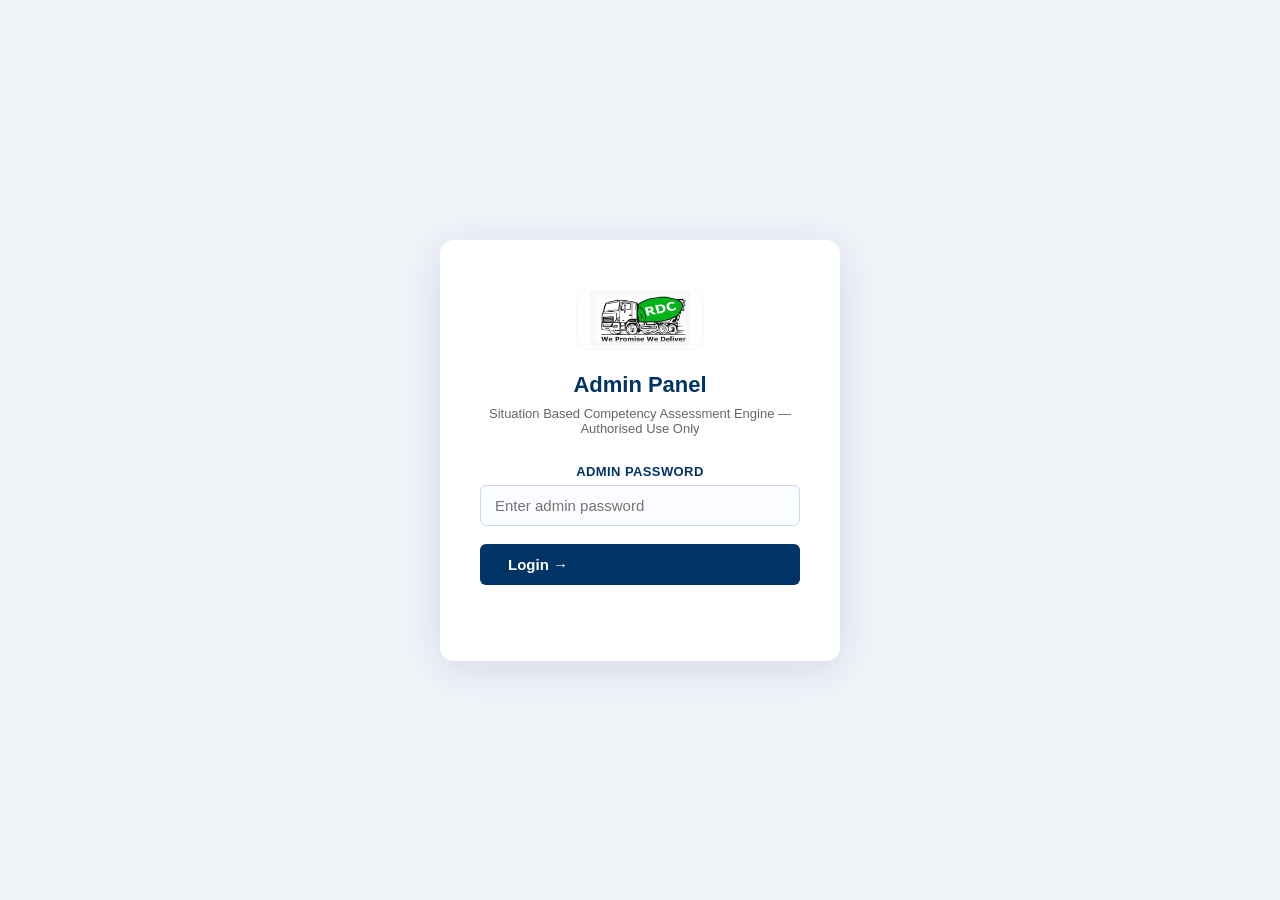
==== commit 801e3ab3: "One engine name, and each assessment describes itself This started as one app for Plant Manager. PQI" ====
--- a/static/admin.html
+++ b/static/admin.html
@@ -4,7 +4,7 @@
   <meta charset="UTF-8"/>
   <meta name="viewport" content="width=device-width, initial-scale=1.0"/>
   <title>Admin Panel – RDC SRT Assessment</title>
-  <!-- v4.22 — skill v2.5: 9-cap, double-pass extreme-total review, per-competency recognition, top tier gated >250, integrity override, re-baseline batch -->
+  <!-- v4.23 — one engine name; tabs, columns and pickers render from the assessment registry; skill v2.5: 9-cap, double-pass extreme-total review, per-competency recognition, top tier gated >250, integrity override, re-baseline batch -->
   <link rel="stylesheet" href="/static/style.css?v=4.23"/>
   <style>
     body { background: #f0f3f8; }
@@ -282,7 +282,7 @@
       <img src="/static/rdc-logo.png?v=1" alt="RDC" style="max-height:56px;max-width:160px;object-fit:contain;display:block;" onerror="this.remove();this.parentNode.textContent='RDC CONCRETE';this.parentNode.style.padding='6px 18px';" />
     </div>
     <div class="login-title">Admin Panel</div>
-    <div class="login-sub">SRT Assessment Engine (PLANT-PRO) — Authorised Use Only</div>
+    <div class="login-sub">Situation Based Competency Assessment Engine — Authorised Use Only</div>
     <div class="form-group">
       <label>Admin Password</label>
       <input type="password" id="pwInput" placeholder="Enter admin password"
@@ -303,8 +303,8 @@
       </div>
       <div>
         <h1>
-          RDC – Plant Incharge Situation Based Competency Assessment Engine (PLANT-PRO)
-          <span class="version-badge" title="Frontend build — confirms this browser has the latest admin.html loaded">v4.22</span>
+          <span id="dashTitle">RDC – Situation Based Competency Assessment Engine (RDC-KYS)</span>
+          <span class="version-badge" title="Frontend build — confirms this browser has the latest admin.html loaded">v4.23</span>
         </h1>
         <div class="sub">Admin Panel | Confidential – Head Office Use Only</div>
       </div>
@@ -315,10 +315,7 @@
 
   <!-- Which assessment the dashboard shows. HR chooses here; candidates never
        choose — their access code decides. -->
-  <div class="assess-tabs" id="assessTabs">
-    <button class="assess-tab active" id="tab-plant_manager" onclick="setAssessment('plant_manager')">Plant Manager</button>
-    <button class="assess-tab" id="tab-pqi" onclick="setAssessment('pqi')">Plant Quality Incharge (PQI)</button>
-  </div>
+  <div class="assess-tabs" id="assessTabs"></div>
   <div class="pqi-banner" id="pqiBanner"></div>
 
   <div class="stats-row" id="statsRow">
@@ -375,10 +372,7 @@
     </div>
     <div class="form-group">
       <label>Assessment</label>
-      <select id="qt-type" style="width:100%;padding:8px 12px;border:1px solid #d0d9e6;border-radius:7px;font-size:13px;">
-        <option value="plant_manager">Plant Manager</option>
-        <option value="pqi">Plant Quality Incharge (PQI)</option>
-      </select>
+      <select id="qt-type" style="width:100%;padding:8px 12px;border:1px solid #d0d9e6;border-radius:7px;font-size:13px;"></select>
     </div>
     <div class="form-group" style="margin-top:12px;">
       <label>Test Candidate Name</label>
@@ -412,10 +406,7 @@
 
     <div class="form-group">
       <label>Assessment this code starts *</label>
-      <div style="display:flex;gap:18px;font-size:13px;margin-top:4px;">
-        <label style="font-weight:600;"><input type="radio" name="ac-type" value="plant_manager" checked/> Plant Manager</label>
-        <label style="font-weight:600;"><input type="radio" name="ac-type" value="pqi"/> Plant Quality Incharge (PQI)</label>
-      </div>
+      <div style="display:flex;gap:18px;font-size:13px;margin-top:4px;" id="ac-type-choices"></div>
       <div style="font-size:11px;color:var(--grey-mid);margin-top:4px;">The code alone decides the assessment — candidates are never offered a choice.</div>
     </div>
 
@@ -509,31 +500,76 @@
 let allSessions  = [];
 let currentSid   = '';
 
-// ─── Assessment tabs ─────────────────────────────────────────────────────────
-// Which assessment the dashboard shows, remembered per browser. The Plant
-// Manager tab renders exactly the table and stats it always did.
-let activeAssessment = (() => {
-  try { return localStorage.getItem('rdc_admin_assessment') === 'pqi' ? 'pqi' : 'plant_manager'; }
-  catch (_) { return 'plant_manager'; }
-})();
+// ─── Assessments ─────────────────────────────────────────────────────────────
+// One engine, several assessments under it. Each one describes itself on the
+// server — its name, its table columns, the shape its reports take — so the
+// console gains a tab, a quick-test option and an access-code choice for a new
+// assessment without this file being edited.
+//
+// The engine name above the tabs does NOT follow the tab. It is the umbrella,
+// and it stays put.
+let PRESENTATION = null;
+let TYPE_ORDER   = ['plant_manager'];
+let activeAssessment = 'plant_manager';
 let pqiMasterStatus = null;
 
-const TABLE_HEADERS = {
-  plant_manager: ['#', 'Candidate Name', 'Plant Location', 'Date', 'Created', 'Status', 'Score /300',
-                  'Normalised %', 'Readiness', 'Answered', 'Actions', 'Delete'],
-  pqi:           ['#', 'Candidate Name', 'Plant Location', 'Date', 'Created', 'Status', 'Overall /100',
-                  'Technical', 'Business', 'AFI', 'Readiness', 'Answered', 'Actions', 'Delete'],
-};
+function present(type) {
+  if (!PRESENTATION) return {};
+  return PRESENTATION[type] || PRESENTATION.default || {};
+}
+
+function typeLabel(type) { return present(type).role || type; }
+function typeShort(type) { return present(type).short || typeLabel(type); }
+// Which console shape an assessment reports in. Scoring differs in kind
+// between the two — /300 across ten competencies is not /100 with Technical,
+// Business and AFI — so the console asks what shape this is rather than
+// whether it happens to be PQI.
+function reportStyle(type) { return present(type).report_style || 'plant_manager'; }
+
+async function loadPresentation() {
+  if (PRESENTATION) return;
+  try {
+    const cfg = await fetch('/api/config').then(r => r.ok ? r.json() : null);
+    if (cfg && cfg.assessments) {
+      PRESENTATION = cfg.assessments;
+      TYPE_ORDER   = (cfg.assessment_order || []).filter(t => PRESENTATION[t]);
+      if (!TYPE_ORDER.length) TYPE_ORDER = ['plant_manager'];
+      if (cfg.engine_name) document.getElementById('dashTitle').textContent = cfg.engine_name;
+    }
+  } catch (_) { /* the pickers below then fall back to Plant Manager alone */ }
+
+  let remembered = null;
+  try { remembered = localStorage.getItem('rdc_admin_assessment'); } catch (_) {}
+  activeAssessment = TYPE_ORDER.includes(remembered) ? remembered : TYPE_ORDER[0];
+  renderAssessmentPickers();
+}
+
+// The three places HR picks an assessment, all rendered from the one list.
+function renderAssessmentPickers() {
+  document.getElementById('assessTabs').innerHTML = TYPE_ORDER.map(t =>
+    `<button class="assess-tab" id="tab-${escHtml(t)}" onclick="setAssessment('${escHtml(t)}')">`
+    + `${escHtml(typeLabel(t))}</button>`).join('');
+
+  document.getElementById('qt-type').innerHTML = TYPE_ORDER.map(t =>
+    `<option value="${escHtml(t)}">${escHtml(typeLabel(t))}</option>`).join('');
+
+  document.getElementById('ac-type-choices').innerHTML = TYPE_ORDER.map((t, i) =>
+    `<label style="font-weight:600;"><input type="radio" name="ac-type" value="${escHtml(t)}"`
+    + `${i === 0 ? ' checked' : ''}/> ${escHtml(typeLabel(t))}</label>`).join('');
+}
 
 function setAssessment(type) {
-  activeAssessment = type === 'pqi' ? 'pqi' : 'plant_manager';
+  activeAssessment = TYPE_ORDER.includes(type) ? type : TYPE_ORDER[0];
   try { localStorage.setItem('rdc_admin_assessment', activeAssessment); } catch (_) {}
-  document.getElementById('tab-plant_manager').classList.toggle('active', activeAssessment === 'plant_manager');
-  document.getElementById('tab-pqi').classList.toggle('active', activeAssessment === 'pqi');
+  TYPE_ORDER.forEach(t => {
+    const tab = document.getElementById(`tab-${t}`);
+    if (tab) tab.classList.toggle('active', t === activeAssessment);
+  });
+  const headers = present(activeAssessment).table_headers || [];
   document.getElementById('sessionsHead').innerHTML =
-    '<tr>' + TABLE_HEADERS[activeAssessment].map(h => `<th>${h}</th>`).join('') + '</tr>';
+    '<tr>' + headers.map(h => `<th>${escHtml(h)}</th>`).join('') + '</tr>';
   document.getElementById('st-avg-label').textContent =
-    activeAssessment === 'pqi' ? 'Avg Overall (/100)' : 'Avg Score (/300)';
+    present(activeAssessment).avg_label || 'Avg Score';
   renderPqiBanner();
   updateStats();
   renderTable();
@@ -623,9 +659,12 @@
   if (t) { adminToken = t; showDashboard(); }
 };
 
-function showDashboard() {
+// The dashboard cannot lay out its tabs or its columns until it knows which
+// assessments exist, so it waits for the registry before drawing anything.
+async function showDashboard() {
   document.getElementById('loginWrap').style.display  = 'none';
   document.getElementById('dashboard').style.display  = 'block';
+  await loadPresentation();
   setAssessment(activeAssessment);
   loadPqiMaster();
   loadSessions();
@@ -648,7 +687,7 @@
 
 function updateStats() {
   const list     = sessionsOfActiveType();
-  const isPqiTab = activeAssessment === 'pqi';
+  const isPqiTab = reportStyle(activeAssessment) === 'pqi';
   const total    = list.length;
   const done     = list.filter(s => s.status === 'completed').length;
   const inprog   = total - done;
@@ -709,7 +748,7 @@
     const scoreStr    = typeof s.total_score === 'number' ? s.total_score : '—';
     const normStr     = typeof s.normalized === 'number' ? s.normalized.toFixed(1) + '%' : '—';
     // PQI rows show its four headline scores in place of Score /300 and Normalised %.
-    const scoreCells  = activeAssessment === 'pqi' ? pqiScoreCells(s, readyCls) : null;
+    const scoreCells  = reportStyle(activeAssessment) === 'pqi' ? pqiScoreCells(s, readyCls) : null;
 
     // Precise status badge — distinguish in_progress (candidate didn't finish)
     // from processing (pipeline running) from failed (errored) from stuck.
@@ -837,7 +876,7 @@
     });
     if (!res.ok) { alert('Report not available'); return; }
     const d = await res.json();
-    if (d.assessment_type === 'pqi') { showPqiReport(sid, d.candidate, d.report); return; }
+    if (reportStyle(d.assessment_type) === 'pqi') { showPqiReport(sid, d.candidate, d.report); return; }
     populateModal(d.candidate, d.report);
     document.getElementById('reportModal').classList.add('show');
   } catch (e) { alert('Error loading report: ' + e.message); }
@@ -1340,8 +1379,6 @@
   document.getElementById('acModal').classList.remove('show');
 }
 
-const TYPE_LABELS = { plant_manager: 'Plant Manager', pqi: 'Plant Quality Incharge (PQI)' };
-
 async function generateAccessCode() {
   const btn    = document.getElementById('ac-gen-btn');
   const label  = document.getElementById('ac-label').value.trim();
@@ -1362,7 +1399,7 @@
 
     document.getElementById('ac-new-code').textContent = d.code;
     document.getElementById('ac-new-meta').textContent =
-      `${TYPE_LABELS[d.assessment_type] || 'Plant Manager'} · ` +
+      `${typeLabel(d.assessment_type)} · ` +
       `${d.max_uses - d.used_count} of ${d.max_uses} slots available` +
       (d.label ? ` · ${d.label}` : '');
     // Common assessment URL — NEVER includes the code (anti-cheating requirement).
@@ -1419,7 +1456,7 @@
 
       listEl.innerHTML += `
         <div class="ac-list-row">
-          <div class="ac-list-code">${escHtml(c.code)}<span class="type-badge ${c.assessment_type === 'pqi' ? 'pqi' : 'pm'}">${c.assessment_type === 'pqi' ? 'PQI' : 'Plant Manager'}</span></div>
+          <div class="ac-list-code">${escHtml(c.code)}<span class="type-badge ${reportStyle(c.assessment_type) === 'pqi' ? 'pqi' : 'pm'}">${escHtml(typeShort(c.assessment_type))}</span></div>
           <div style="flex:1;font-size:11px;color:var(--grey-mid);">${label || ''}</div>
           <span class="ac-list-usage ${badgeCls}">${used} / ${max}</span>
           <button class="ac-btn-small-del" onclick="deleteAccessCode('${c.code}')" title="Delete this code">🗑</button>
